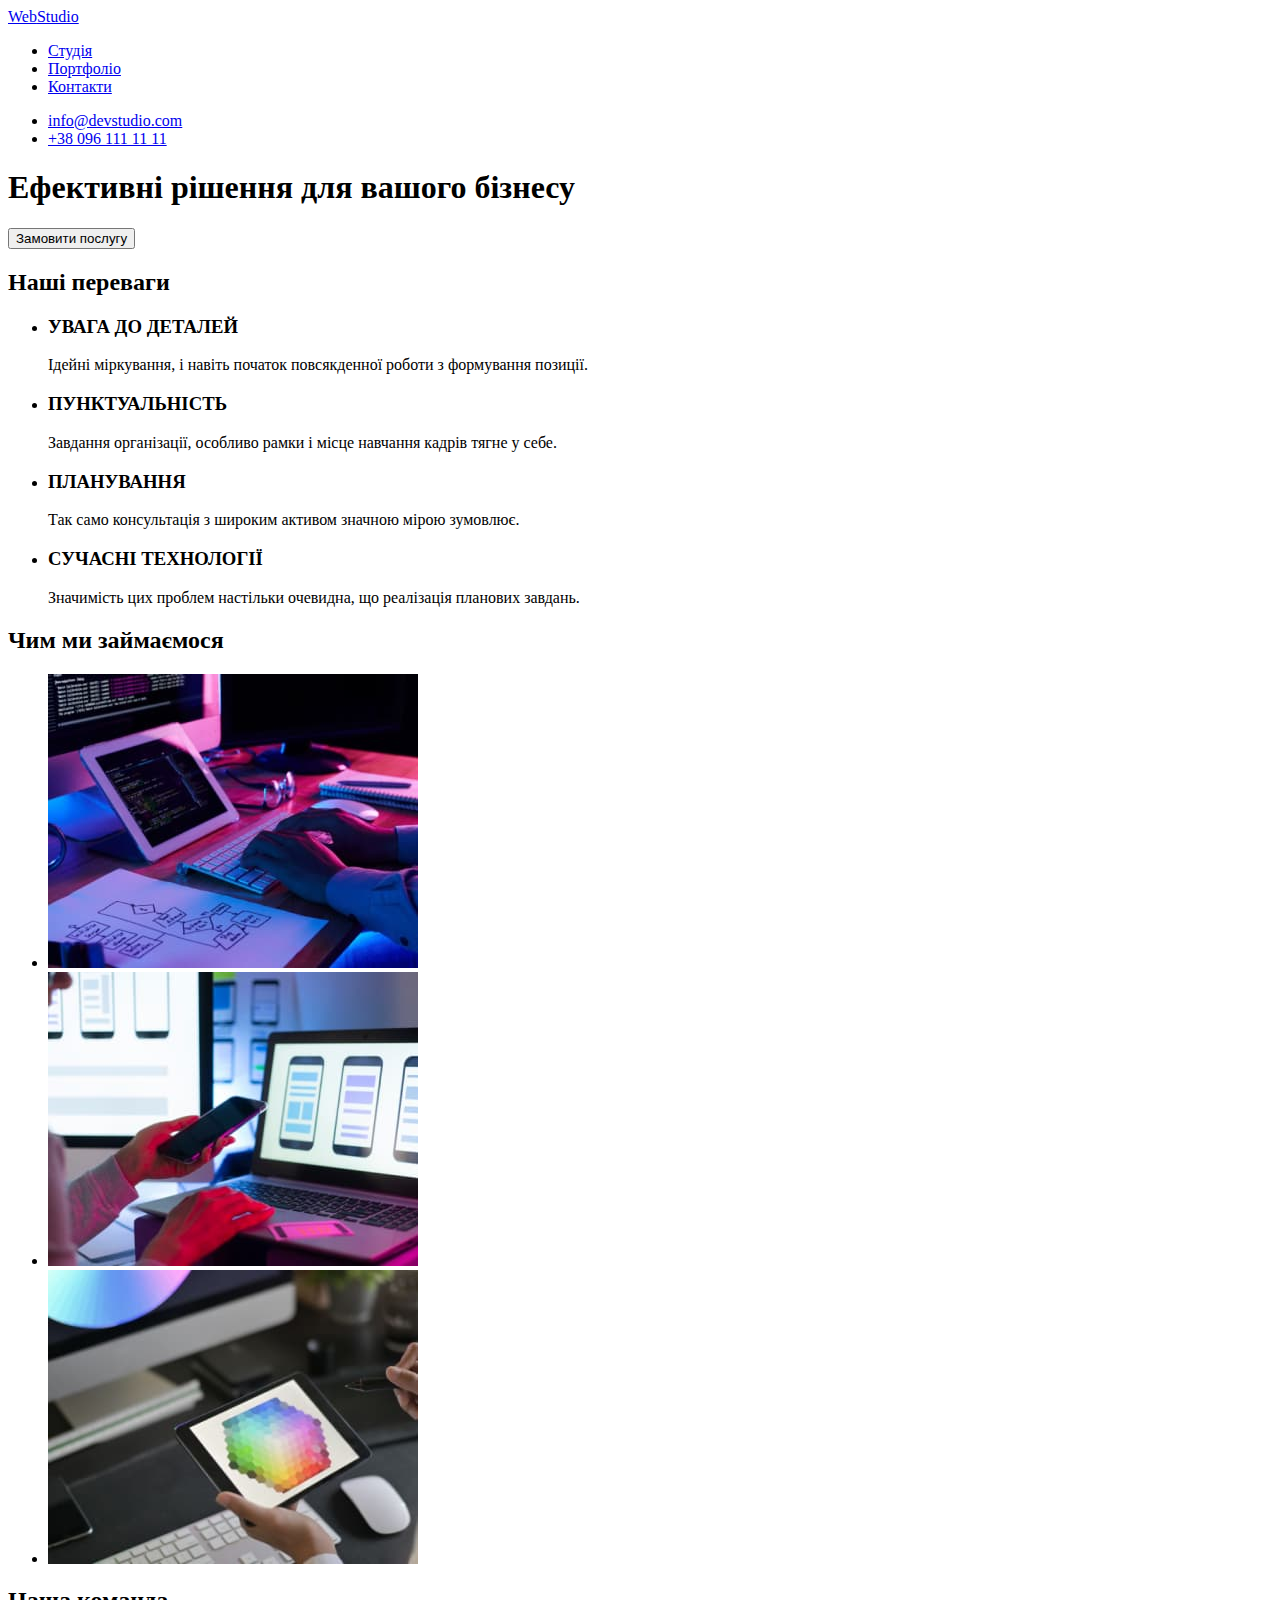
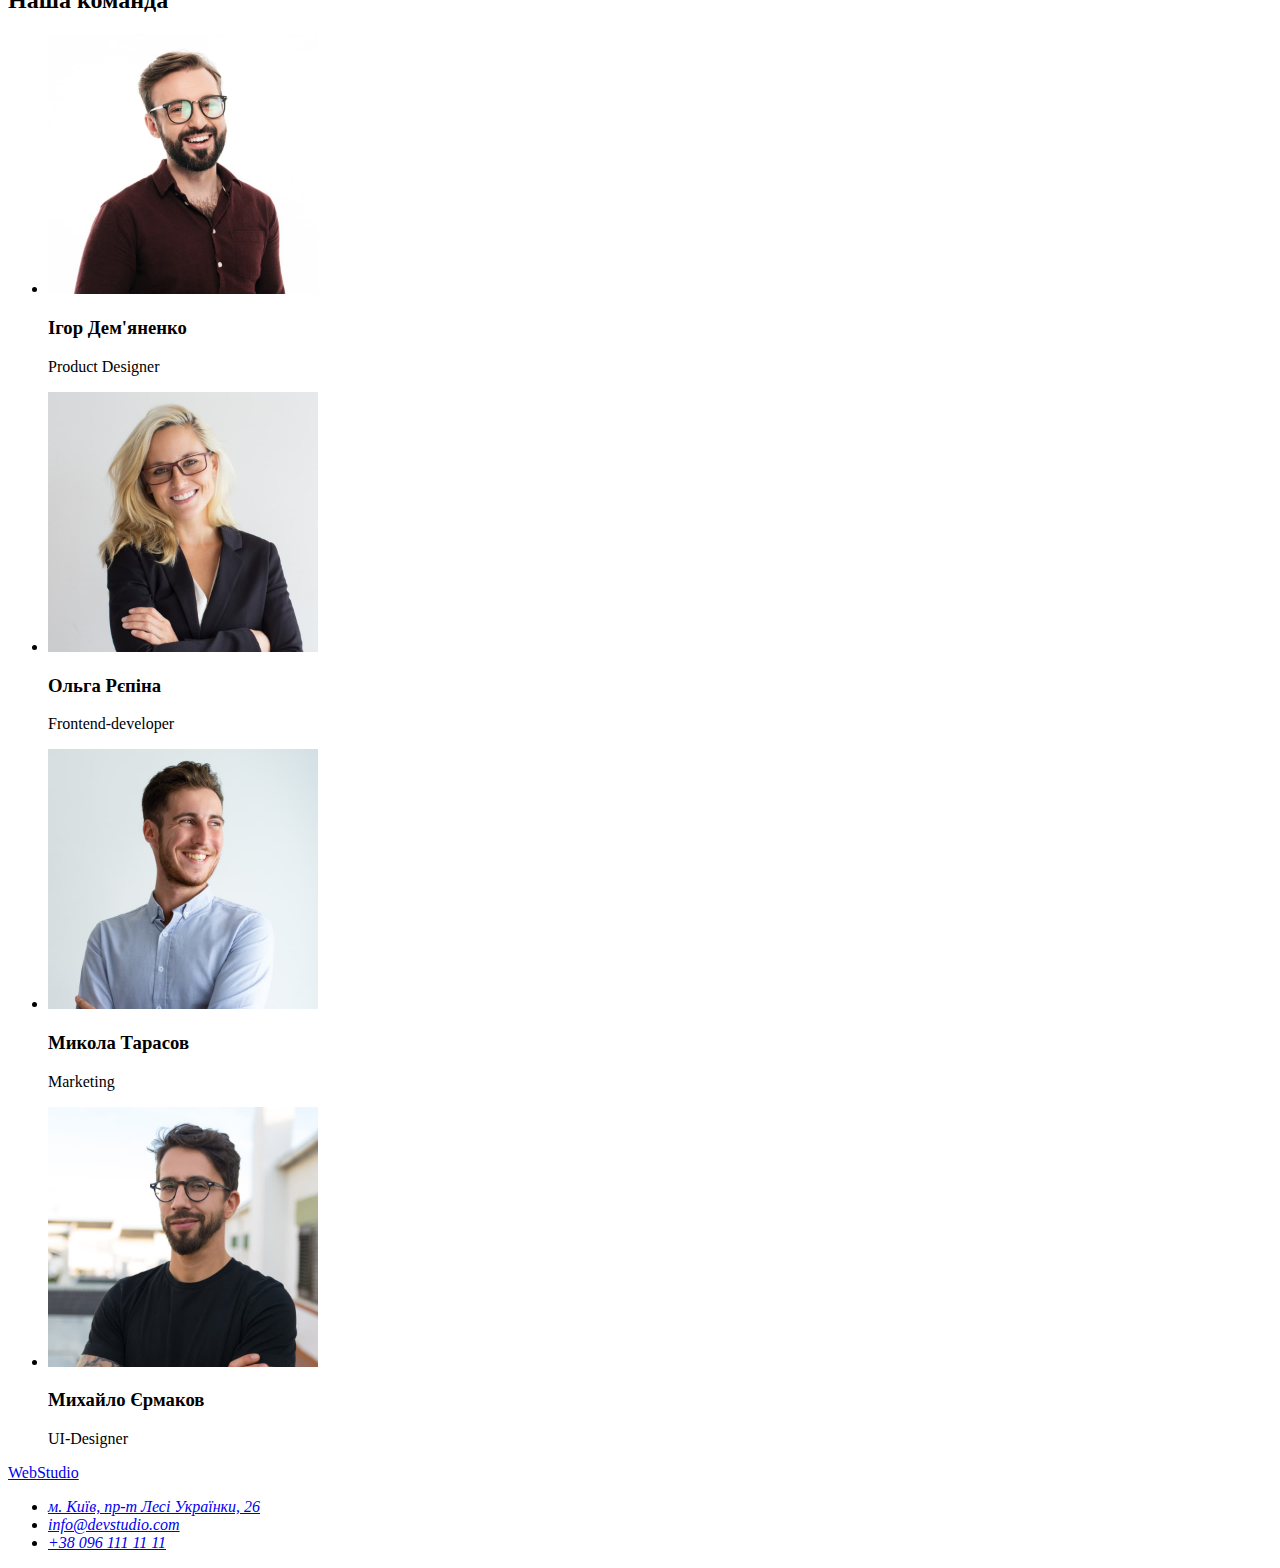
==== index.html @ 44a391db "Создание второго репазитория" ====
<!DOCTYPE html>
<html lang="uk">
  <head>
    <meta charset="UTF-8" />
    <meta http-equiv="X-UA-Compatible" content="IE=edge" />
    <meta name="viewport" content="width=device-width, initial-scale=1.0" />
    <title>Document</title>
    <link rel="preconnect" href="https://fonts.googleapis.com">
    <link rel="preconnect" href="https://fonts.gstatic.com" crossorigin>
    <link href="https://fonts.googleapis.com/css2?family=Raleway:wght@700&family=Roboto:wght@400;500;700;900&display=swap" rel="stylesheet">
    <link rel="stylesheet" href="./css/styles.css">
  </head>
  
  <body>
    <header>
      <nav>
       <a href="./index.html" class="logo link"><span class="logo-web">Web</span><span class="logo-studio">Studio</span></a>
       <ul class="site-nav list">
          <li><a href="./index.html" class="link">Студія</a></li>
          <li><a href="./portfolio.html" class="link">Портфоліо</a></li>
          <li><a href="#" class="link">Контакти</a></li>
        </ul> 
      </nav>

      <ul class="auth-nav list">
        <li><a href="mailto:info@devstudio.com" class="link">info@devstudio.com</a></li>
        <li><a href="tel:+380961111111" class="link">+38 096 111 11 11</a></li>
      </ul>
     
    </header>

    <main>
      <section class="hero">
        <h1 class="hero-title">Ефективні рішення для вашого бізнесу</h1>
        <button type="button" class="hero-button">Замовити послугу</button>
      </section>

      <section>
       <h2 class="visually-hidden">Наші переваги</h2>
       <ul class=" list">
         <li>
          <h3 class="title">УВАГА ДО ДЕТАЛЕЙ</h3>
          <p>Ідейні міркування, і навіть початок повсякденної роботи з формування позиції.</p>
         </li>
  
         <li>
          <h3 class="title">ПУНКТУАЛЬНІСТЬ</h3>
          <p>Завдання організації, особливо рамки і місце навчання кадрів тягне у себе.</p>
         </li>
  
         <li>
          <h3 class="title">ПЛАНУВАННЯ</h3>
          <p>Так само консультація з широким активом значною мірою зумовлює.</p>
         </li>
  
         <li>
          <h3 class="title">СУЧАСНІ ТЕХНОЛОГІЇ</h3>
          <p>Значимість цих проблем настільки очевидна, що реалізація планових завдань.</p>
         </li>
       </ul>
      </section>

      <section>
        <h2 class="products">Чим ми займаємося</h2>
        <ul class="list">
          <li>
            <img 
            src="./images/a-person-types-code-on-a-keyboard.jpg" 
            alt="людина вводить код на клавіатурі" 
            width="370" 
            height="294"
            >
          </li>

          <li>
            <img 
            src="./images/human-compares-types-of-markups-for-mobile.jpg" 
            alt="людина порівнює типи розмітки для мобільного"
            width="370"
            height="294"
            >
          </li>

          <li>
            <img 
            src="./images/person-chooses-color-on-tablet.jpg" 
            alt="людина вибирає колір на планшеті"
            width="370"
            height="294"
            >
          </li>
        </ul>
      </section>

      <section>
        <h2 class="team">Наша команда</h2>
          <ul class="list">
            <li>
              <img
              src="./images/photography-product-designer.jpg"
              alt="фото продукт дизайнера"
              width="270"
              height="260"
              >
              <h3 class="title">Ігор Дем'яненко</h3>
              <p>Product Designer</p>
            </li>

            <li>
              <img
              src="./images/photography-frontend-developer.jpg"
              alt="фото фронтенд-розробника"
              width="270"
              height="260"
              >
              <h3 class="title">Ольга Рєпіна</h3>
              <p>Frontend-developer</p>
            </li>

            <li>
              <img
              src="./images/photography-marketing.jpg"
              alt="фото маркетолога"
              width="270"
              height="260"
              >
              <h3 class="title">Микола Тарасов</h3>
              <p>Marketing</p>
            </li>

            <li>
              <img
              src="./images/photography-ui-designer.jpg"
              alt="фото ui-дизайнер"
              width="270"
              height="260"
              >
              <h3 class="title">Михайло Єрмаков</h3>
              <p>UI-Designer</p>
            </li>
          </ul>
      </section>
    </main>

    <footer>
      <a href="./index.html" class="logo link"><span class="logo-web">Web</span><span class="logo-footer-studio">Studio</span></a>
      <address>
        <ul class="list list-address">
         <li>
          <a 
           href="https://goo.gl/maps/CPtrU1FHBa2aNyZL9" 
           target="_blank" 
           rel="noopener noreferrer nofollow"
           class="link footer-address"
           >
           м. Київ, пр-т Лесі Українки, 26
          </a>
         </li>
         <li>
          <a 
           href="mailto:info@devstudio.com" 
           class="link footer-contact">
           info@devstudio.com
          </a>
         </li>
         <li>
          <a 
           href="tel:+380961111111"  
           class="link footer-contact">
           +38 096 111 11 11
          </a>
         </li>
        </ul>
      </address>
    </footer>
  </body>
</html>
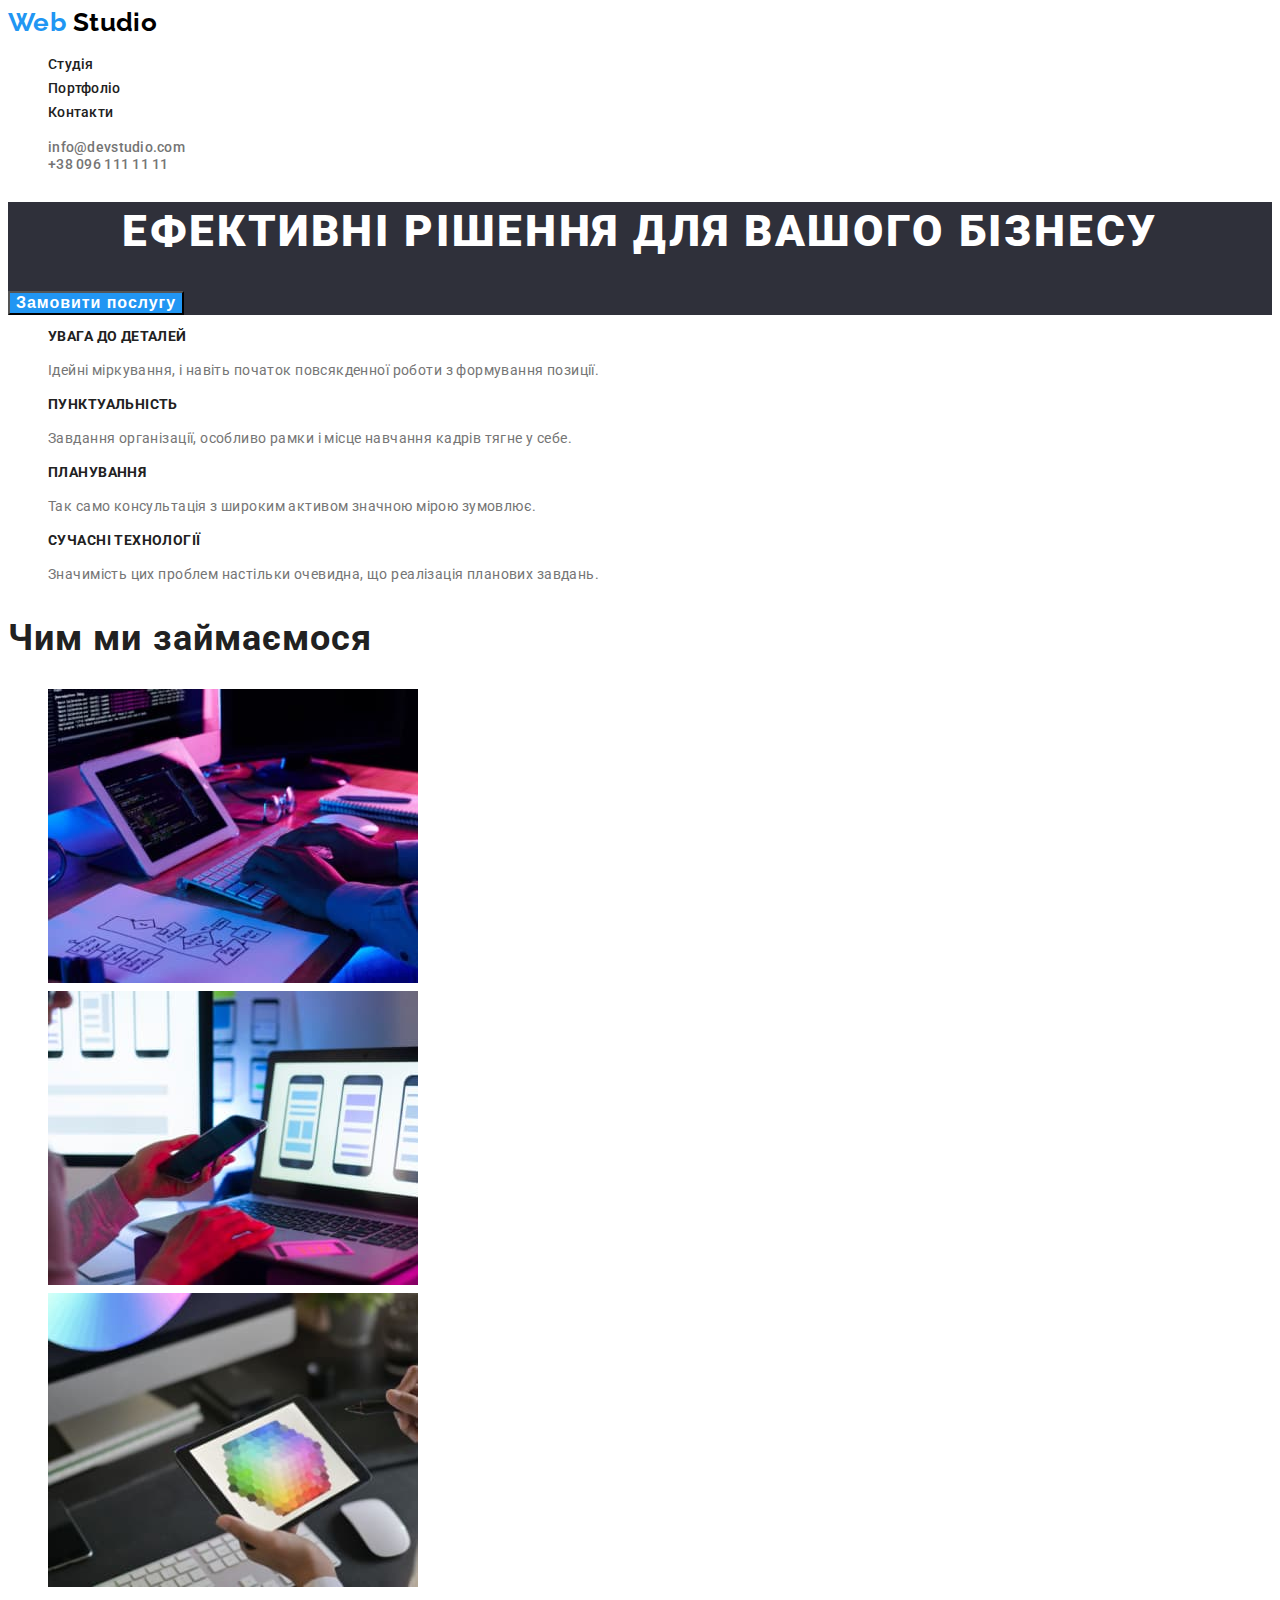
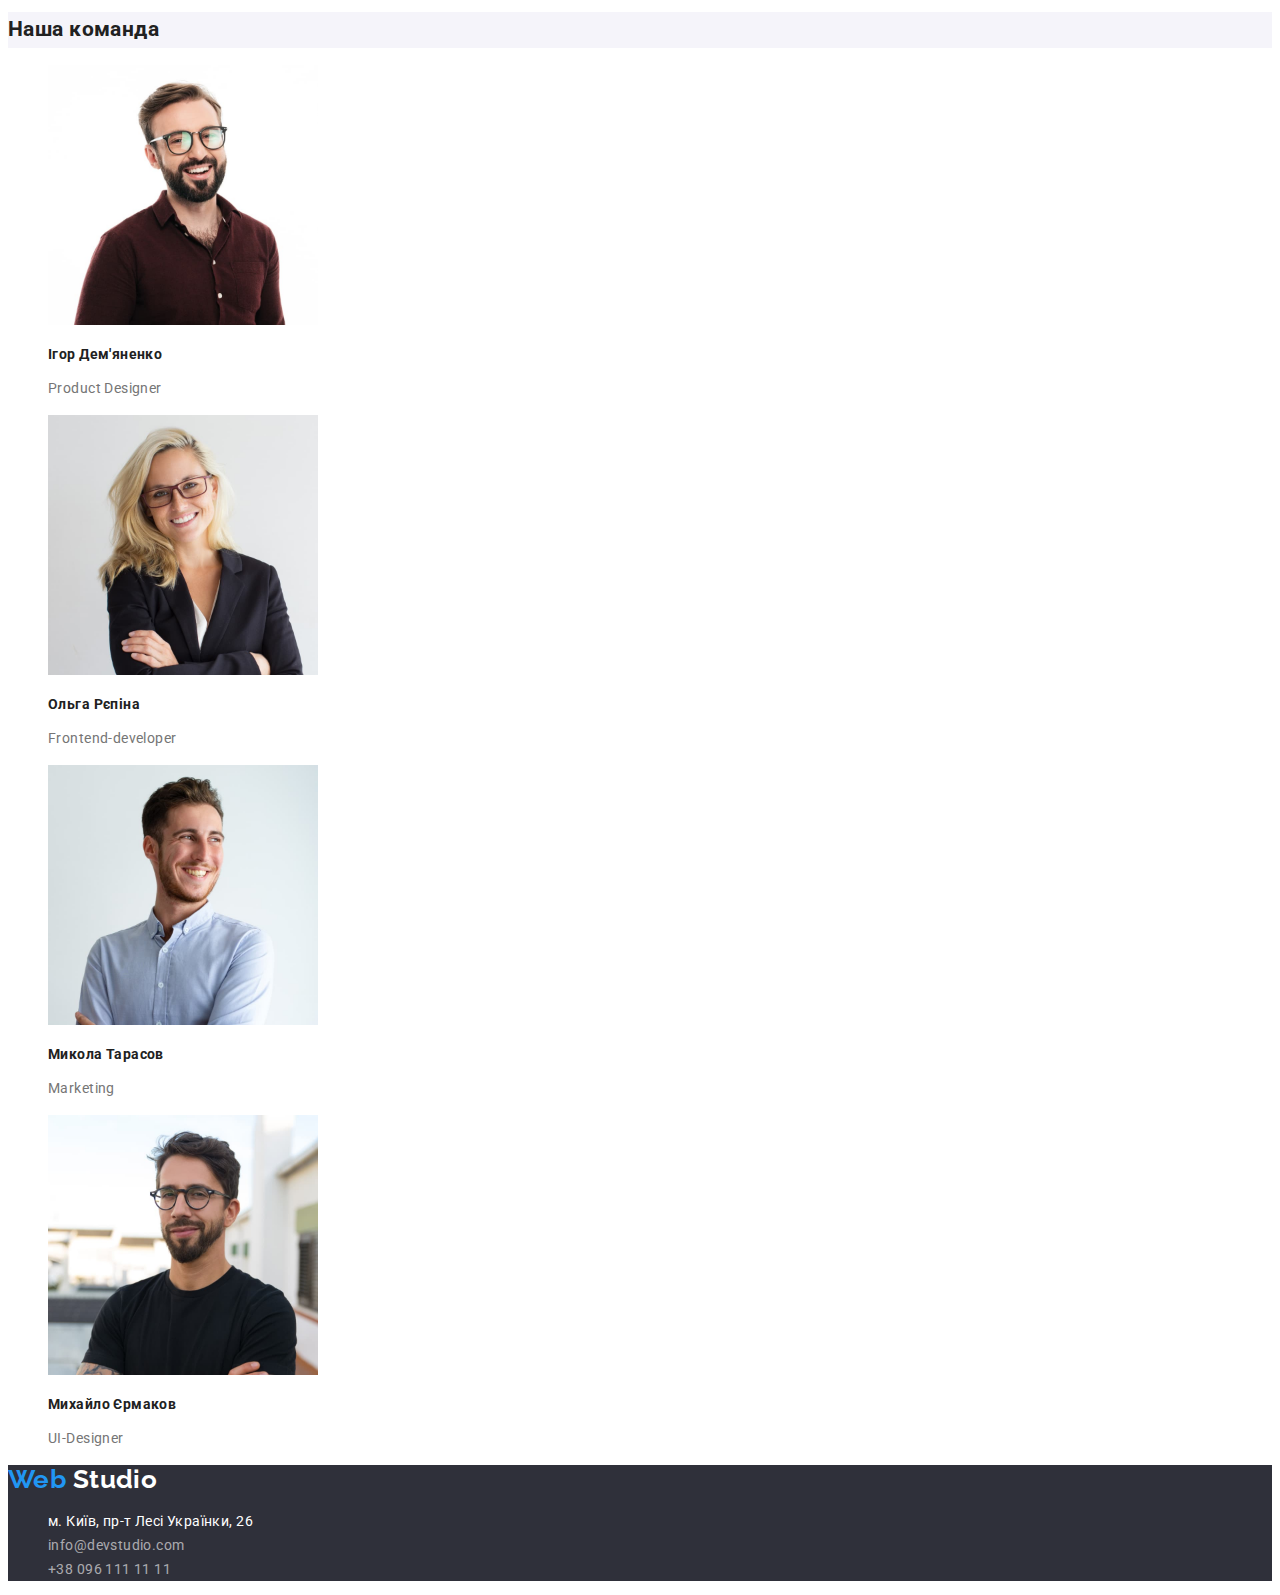
==== commit 6f9bf4b4: "разметка стр.2 и оформление css" ====
--- a/index.html
+++ b/index.html
@@ -14,7 +14,10 @@
   <body>
     <header>
       <nav>
-       <a href="./index.html" class="logo link"><span class="logo-web">Web</span><span class="logo-studio">Studio</span></a>
+       <a href="./index.html" class="logo link">
+        <span class="logo-web">Web</span>
+        <span class="logo-studio">Studio</span>
+       </a>
        <ul class="site-nav list">
           <li><a href="./index.html" class="link">Студія</a></li>
           <li><a href="./portfolio.html" class="link">Портфоліо</a></li>
@@ -26,7 +29,6 @@
         <li><a href="mailto:info@devstudio.com" class="link">info@devstudio.com</a></li>
         <li><a href="tel:+380961111111" class="link">+38 096 111 11 11</a></li>
       </ul>
-     
     </header>
 
     <main>
@@ -37,25 +39,25 @@
 
       <section>
        <h2 class="visually-hidden">Наші переваги</h2>
-       <ul class=" list">
+       <ul class="list">
          <li>
-          <h3 class="title">УВАГА ДО ДЕТАЛЕЙ</h3>
-          <p>Ідейні міркування, і навіть початок повсякденної роботи з формування позиції.</p>
+          <h3 class="title capital-letters">Увага до деталей</h3>
+          <p class="paragraph">Ідейні міркування, і навіть початок повсякденної роботи з формування позиції.</p>
          </li>
   
          <li>
-          <h3 class="title">ПУНКТУАЛЬНІСТЬ</h3>
-          <p>Завдання організації, особливо рамки і місце навчання кадрів тягне у себе.</p>
+          <h3 class="title capital-letters">Пунктуальність</h3>
+          <p class="paragraph">Завдання організації, особливо рамки і місце навчання кадрів тягне у себе.</p>
          </li>
   
          <li>
-          <h3 class="title">ПЛАНУВАННЯ</h3>
-          <p>Так само консультація з широким активом значною мірою зумовлює.</p>
+          <h3 class="title capital-letters">Планування</h3>
+          <p class="paragraph">Так само консультація з широким активом значною мірою зумовлює.</p>
          </li>
   
          <li>
-          <h3 class="title">СУЧАСНІ ТЕХНОЛОГІЇ</h3>
-          <p>Значимість цих проблем настільки очевидна, що реалізація планових завдань.</p>
+          <h3 class="title capital-letters">Сучасні технології</h3>
+          <p class="paragraph">Значимість цих проблем настільки очевидна, що реалізація планових завдань.</p>
          </li>
        </ul>
       </section>
@@ -103,7 +105,7 @@
               height="260"
               >
               <h3 class="title">Ігор Дем'яненко</h3>
-              <p>Product Designer</p>
+              <p class="paragraph">Product Designer</p>
             </li>
 
             <li>
@@ -114,7 +116,7 @@
               height="260"
               >
               <h3 class="title">Ольга Рєпіна</h3>
-              <p>Frontend-developer</p>
+              <p class="paragraph">Frontend-developer</p>
             </li>
 
             <li>
@@ -125,7 +127,7 @@
               height="260"
               >
               <h3 class="title">Микола Тарасов</h3>
-              <p>Marketing</p>
+              <p class="paragraph">Marketing</p>
             </li>
 
             <li>
@@ -136,14 +138,17 @@
               height="260"
               >
               <h3 class="title">Михайло Єрмаков</h3>
-              <p>UI-Designer</p>
+              <p class="paragraph">UI-Designer</p>
             </li>
           </ul>
       </section>
     </main>
 
-    <footer>
-      <a href="./index.html" class="logo link"><span class="logo-web">Web</span><span class="logo-footer-studio">Studio</span></a>
+    <footer class="footer">
+      <a href="./index.html" class="logo link">
+        <span class="logo-web">Web</span>
+        <span class="logo-footer-studio">Studio</span>
+      </a>
       <address>
         <ul class="list list-address">
          <li>
--- a/css/styles.css
+++ b/css/styles.css
@@ -0,0 +1,193 @@
+body {
+   font-family: Roboto, sans-serif;
+   background-color: #FFFFFF;
+   color:#212121;
+
+   font-weight: 400;
+   font-size: 14px;
+   line-height: 1.71;
+   letter-spacing: 0.03em;
+}
+
+:root {
+    --background-color: #FFFFFF;  
+}
+.list {
+    list-style: none;
+}
+ 
+.link {
+    text-decoration: none;
+}
+:root {
+    --accent-color: #2196F3;
+}
+.accent {
+ color: var(--accent-color);
+} 
+
+.logo {
+   font-family: Raleway;
+   font-weight: 700;
+   font-size: 26px;
+   line-height: 1.11;
+}
+
+.logo-web {
+    color: var(--accent-color);
+}
+
+.logo-studio {
+    color: #000000;
+}
+
+
+.site-nav .link {
+    color: #212121;
+    font-weight: 500;
+    font-size: 14px;
+    line-height: 1.14;
+    letter-spacing: 0.02em;
+}
+.auth-nav .link {
+    font-weight: 500;
+    font-size: 14px;
+    line-height: 16px;
+    letter-spacing: 0.02em;
+    color: #757575;
+}
+.site-nav .link:hover,
+.site-nav .link:focus,
+.auth-nav .link:hover,
+.auth-nav .link:focus,
+.footer-address:hover,
+.footer-contact:hover,
+.footer-address:focus,
+.footer-contact:focus {
+  color: var(--accent-color);
+}
+
+.filters-button {
+    font-family: 'Roboto';
+    font-style: normal;
+    font-weight: 500;
+    font-size: 16px;
+    line-height: 1.62; 
+    text-align: center;
+    letter-spacing: 0.03em;
+    color: #212121;
+}   
+
+.filters-button:hover,
+.filters-button:focus {
+    background: var(--accent-color);
+    color: var(--background-color);
+}
+
+
+.auth-nav {
+    color: #757575;
+    font-weight: 500;
+    font-size: 14px;
+    line-height: 1.14;
+    letter-spacing: 0.02em;
+  }
+
+.hero {
+    left: 0px;
+    top: 80px;
+    background: #2F303A
+ }
+
+.hero-title {
+    color: #FFFFFF; 
+    font-weight: 900;
+    font-size: 44px;
+    line-height: 1.36;
+    text-align: center;
+    letter-spacing: 0.06em;
+    text-transform: uppercase;
+}
+
+.hero-button {
+    font-weight: 700;
+    font-size: 16px;
+    background: #2196F3;
+  display: flex;
+  align-items: center;
+  text-align: center;
+  letter-spacing: 0.06em;
+  color: #FFFFFF;
+}
+
+
+
+.visually-hidden {
+    position: absolute;
+    white-space: nowrap;
+    width: 1px;
+    height: 1px;
+    overflow: hidden;
+    border: 0;
+    padding: 0;
+    clip: rect(0 0 0 0);
+    clip-path: inset(50%);
+    margin: -1px;
+}
+
+.visually-hidden .title {
+  font-weight: 700;
+  font-size: 14px;
+  line-height: 1.14;
+  letter-spacing: 0.03em;
+  text-transform: uppercase;
+}
+
+.paragraph {
+        color: #757575;
+}
+
+.products {
+  font-weight: 700;
+  font-size: 36px;
+  line-height: 1.17;
+  letter-spacing: 0.03em;
+}
+
+.team {
+    background: #F5F4FA;
+}
+
+.title {
+    font-weight: 700;
+    font-size: 14px;
+    line-height: 1.14;
+    letter-spacing: 0.03em;
+    color: #212121;
+    }
+
+.capital-letters {
+    text-transform: uppercase;
+}
+
+.footer {
+  background: #2F303A
+ }
+
+.list-address {
+    font-style: normal;
+ }
+    
+
+ .logo-footer-studio,
+ .footer-address {
+    color: #FFFFFF;
+ }
+
+ .footer-contact {
+    font-weight: 400;
+    font-size: 14px;
+    line-height: 1.71;
+    letter-spacing: 0.03em;
+    color: rgba(255, 255, 255, 0.6);
+}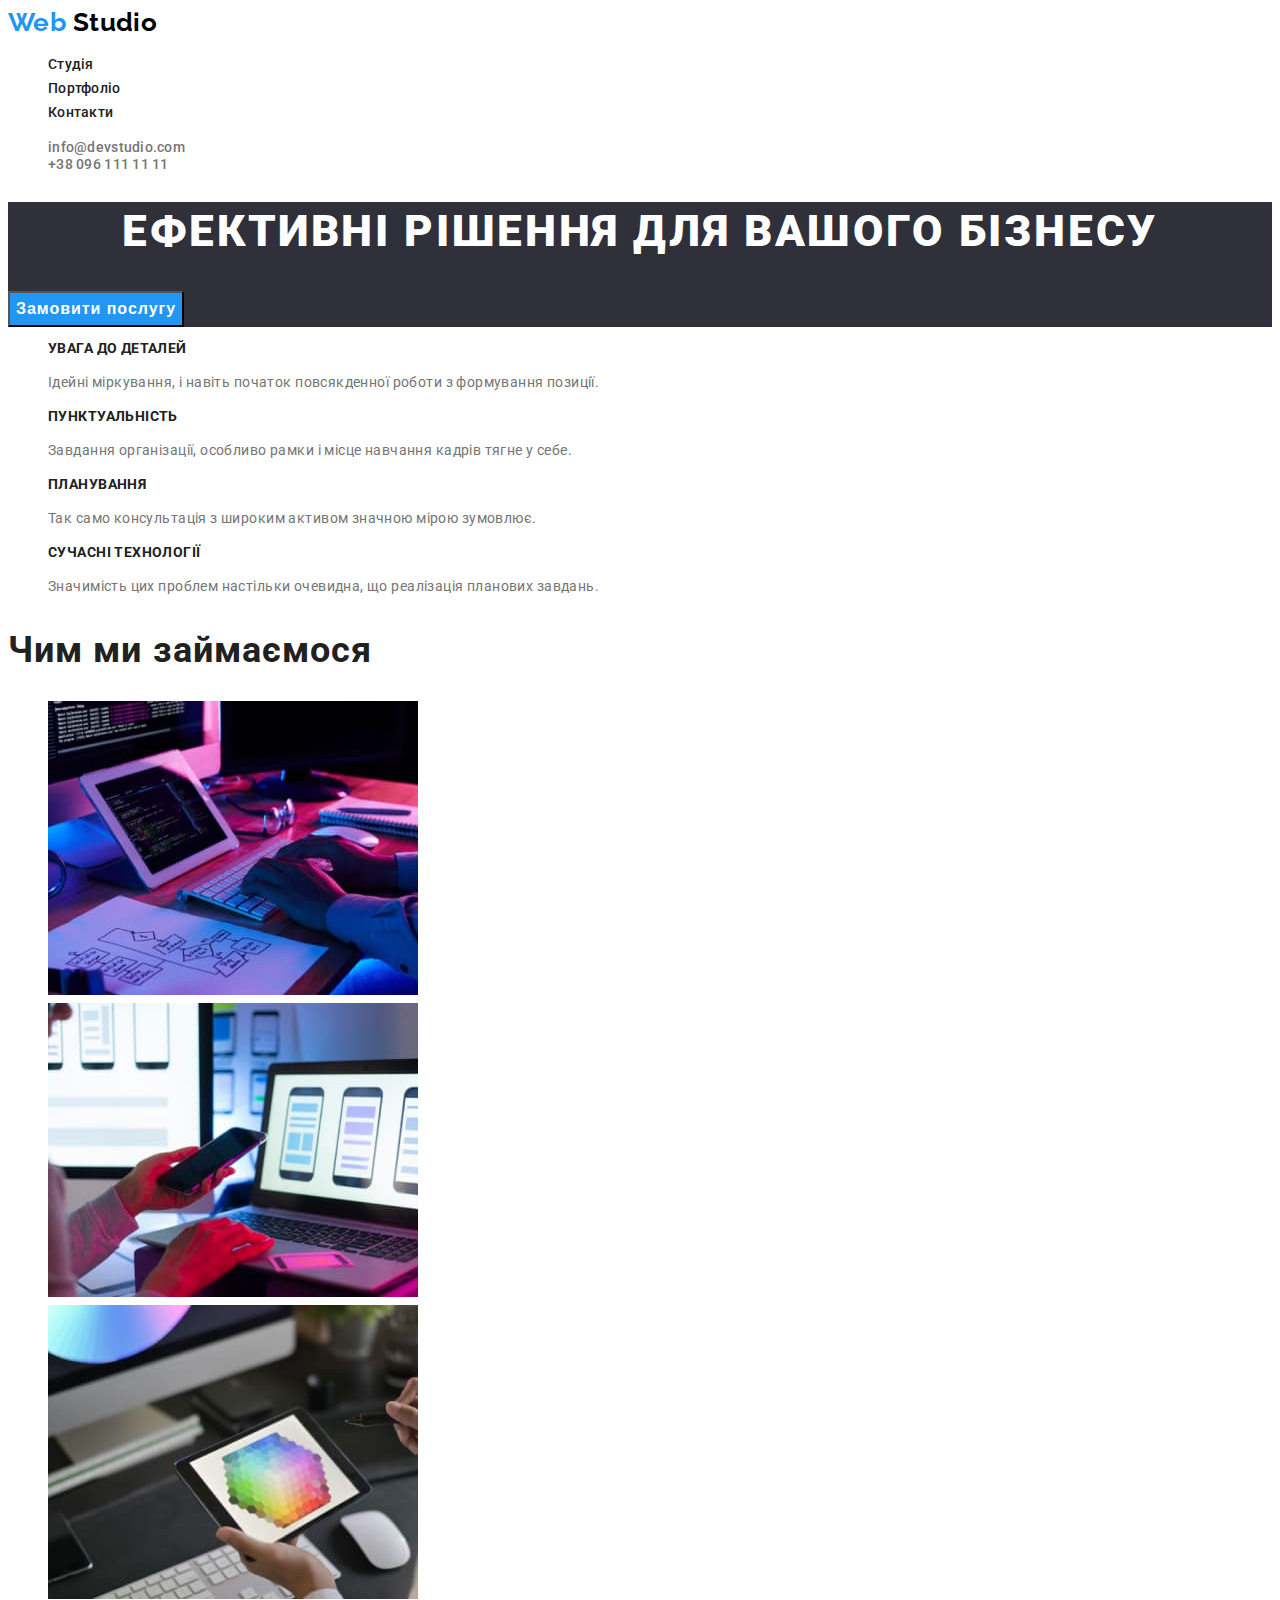
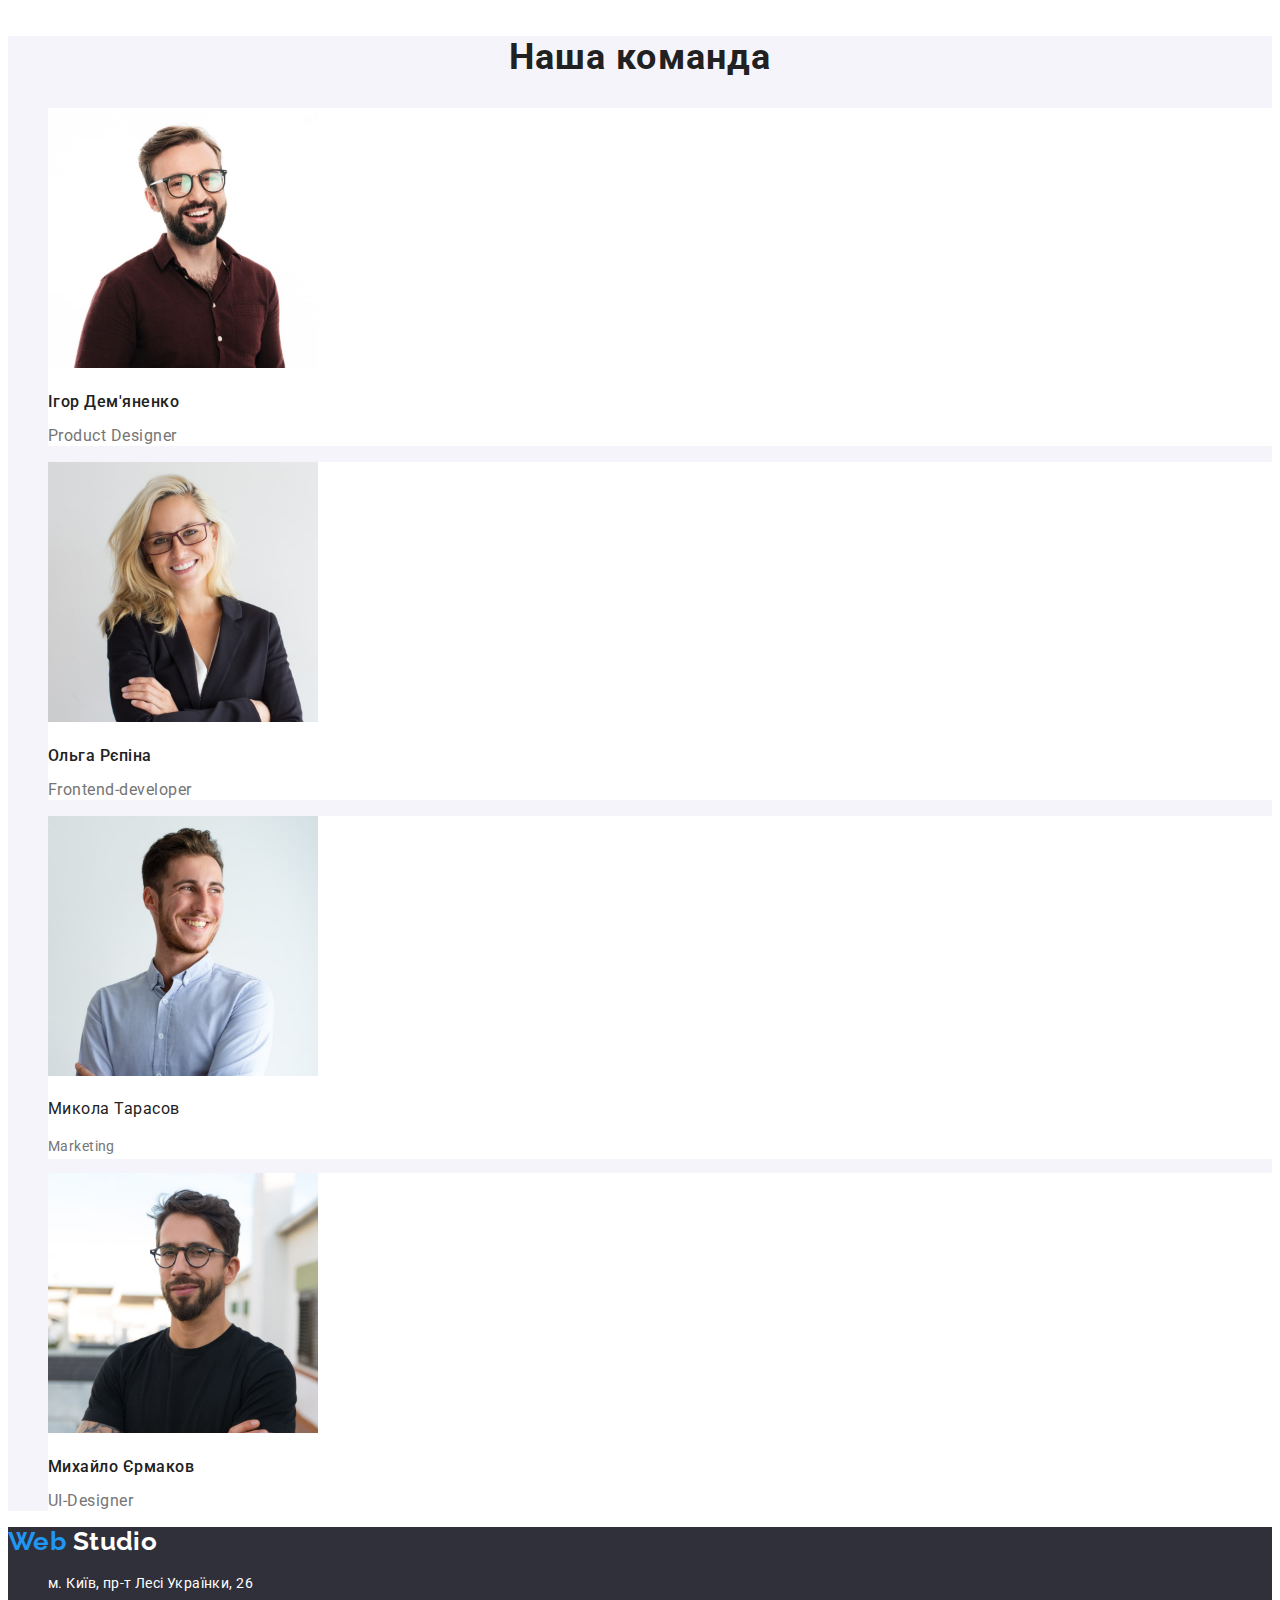
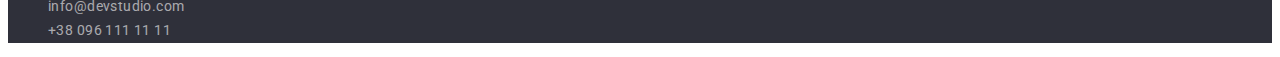
==== commit a05f7652: "оформил стили и одну карточку" ====
--- a/index.html
+++ b/index.html
@@ -5,145 +5,170 @@
     <meta http-equiv="X-UA-Compatible" content="IE=edge" />
     <meta name="viewport" content="width=device-width, initial-scale=1.0" />
     <title>Document</title>
-    <link rel="preconnect" href="https://fonts.googleapis.com">
-    <link rel="preconnect" href="https://fonts.gstatic.com" crossorigin>
-    <link href="https://fonts.googleapis.com/css2?family=Raleway:wght@700&family=Roboto:wght@400;500;700;900&display=swap" rel="stylesheet">
-    <link rel="stylesheet" href="./css/styles.css">
+    <link rel="preconnect" href="https://fonts.googleapis.com" />
+    <link rel="preconnect" href="https://fonts.gstatic.com" crossorigin />
+    <link
+      href="https://fonts.googleapis.com/css2?family=Raleway:wght@700&family=Roboto:wght@400;500;700;900&display=swap"
+      rel="stylesheet"
+    />
+    <link rel="stylesheet" href="./css/styles.css" />
   </head>
-  
+
   <body>
+    <!-- шапка-хедер -->
     <header>
+      <!-- навигация по сайту -->
       <nav>
-       <a href="./index.html" class="logo link">
-        <span class="logo-web">Web</span>
-        <span class="logo-studio">Studio</span>
-       </a>
-       <ul class="site-nav list">
+        <a href="./index.html" class="logo link">
+          <span class="logo-web">Web</span>
+          <span class="logo-studio">Studio</span>
+        </a>
+        <ul class="site-nav list">
           <li><a href="./index.html" class="link">Студія</a></li>
           <li><a href="./portfolio.html" class="link">Портфоліо</a></li>
           <li><a href="#" class="link">Контакти</a></li>
-        </ul> 
+        </ul>
       </nav>
-
+      <!-- контакты -->
       <ul class="auth-nav list">
-        <li><a href="mailto:info@devstudio.com" class="link">info@devstudio.com</a></li>
+        <li>
+          <a href="mailto:info@devstudio.com" class="link"
+            >info@devstudio.com</a
+          >
+        </li>
         <li><a href="tel:+380961111111" class="link">+38 096 111 11 11</a></li>
       </ul>
     </header>
 
     <main>
+      <!-- герой -->
       <section class="hero">
         <h1 class="hero-title">Ефективні рішення для вашого бізнесу</h1>
         <button type="button" class="hero-button">Замовити послугу</button>
       </section>
 
+      <!-- приимущества -->
       <section>
-       <h2 class="visually-hidden">Наші переваги</h2>
-       <ul class="list">
-         <li>
-          <h3 class="title capital-letters">Увага до деталей</h3>
-          <p class="paragraph">Ідейні міркування, і навіть початок повсякденної роботи з формування позиції.</p>
-         </li>
-  
-         <li>
-          <h3 class="title capital-letters">Пунктуальність</h3>
-          <p class="paragraph">Завдання організації, особливо рамки і місце навчання кадрів тягне у себе.</p>
-         </li>
-  
-         <li>
-          <h3 class="title capital-letters">Планування</h3>
-          <p class="paragraph">Так само консультація з широким активом значною мірою зумовлює.</p>
-         </li>
-  
-         <li>
-          <h3 class="title capital-letters">Сучасні технології</h3>
-          <p class="paragraph">Значимість цих проблем настільки очевидна, що реалізація планових завдань.</p>
-         </li>
-       </ul>
-      </section>
-
+        <h2 class="visually-hidden">Наші переваги</h2>
+        <ul class="list">
+          <li>
+            <h3 class="title-benefits capital-letters">Увага до деталей</h3>
+            <p class="paragraph">
+              Ідейні міркування, і навіть початок повсякденної роботи з
+              формування позиції.
+            </p>
+          </li>
+
+          <li>
+            <h3 class="title-benefits capital-letters">Пунктуальність</h3>
+            <p class="paragraph">
+              Завдання організації, особливо рамки і місце навчання кадрів тягне
+              у себе.
+            </p>
+          </li>
+
+          <li>
+            <h3 class="title-benefits capital-letters">Планування</h3>
+            <p class="paragraph">
+              Так само консультація з широким активом значною мірою зумовлює.
+            </p>
+          </li>
+
+          <li>
+            <h3 class="title-benefits capital-letters">Сучасні технології</h3>
+            <p class="paragraph">
+              Значимість цих проблем настільки очевидна, що реалізація планових
+              завдань.
+            </p>
+          </li>
+        </ul>
+      </section>
+
+      <!-- продукция -->
       <section>
         <h2 class="products">Чим ми займаємося</h2>
         <ul class="list">
           <li>
-            <img 
-            src="./images/a-person-types-code-on-a-keyboard.jpg" 
-            alt="людина вводить код на клавіатурі" 
-            width="370" 
-            height="294"
-            >
-          </li>
-
-          <li>
-            <img 
-            src="./images/human-compares-types-of-markups-for-mobile.jpg" 
-            alt="людина порівнює типи розмітки для мобільного"
-            width="370"
-            height="294"
-            >
-          </li>
-
-          <li>
-            <img 
-            src="./images/person-chooses-color-on-tablet.jpg" 
-            alt="людина вибирає колір на планшеті"
-            width="370"
-            height="294"
-            >
-          </li>
-        </ul>
-      </section>
-
-      <section>
+            <img
+              src="./images/a-person-types-code-on-a-keyboard.jpg"
+              alt="людина вводить код на клавіатурі"
+              width="370"
+              height="294"
+            />
+          </li>
+
+          <li>
+            <img
+              src="./images/human-compares-types-of-markups-for-mobile.jpg"
+              alt="людина порівнює типи розмітки для мобільного"
+              width="370"
+              height="294"
+            />
+          </li>
+
+          <li>
+            <img
+              src="./images/person-chooses-color-on-tablet.jpg"
+              alt="людина вибирає колір на планшеті"
+              width="370"
+              height="294"
+            />
+          </li>
+        </ul>
+      </section>
+
+      <!-- команда -->
+      <section class="section-team">
         <h2 class="team">Наша команда</h2>
-          <ul class="list">
-            <li>
-              <img
+        <ul class="list">
+          <li class="team-card">
+            <img
               src="./images/photography-product-designer.jpg"
               alt="фото продукт дизайнера"
               width="270"
               height="260"
-              >
-              <h3 class="title">Ігор Дем'яненко</h3>
-              <p class="paragraph">Product Designer</p>
-            </li>
-
-            <li>
-              <img
+            />
+            <h3 class="team-title">Ігор Дем'яненко</h3>
+            <p class="paragraph team-paragraph" lang="en">Product Designer</p>
+          </li>
+
+          <li class="team-card">
+            <img
               src="./images/photography-frontend-developer.jpg"
               alt="фото фронтенд-розробника"
               width="270"
               height="260"
-              >
-              <h3 class="title">Ольга Рєпіна</h3>
-              <p class="paragraph">Frontend-developer</p>
-            </li>
-
-            <li>
-              <img
+            />
+            <h3 class="team-title">Ольга Рєпіна</h3>
+            <p class="paragraph team-paragraph" lang="en">Frontend-developer</p>
+          </li>
+
+          <li class="team-card">
+            <img
               src="./images/photography-marketing.jpg"
               alt="фото маркетолога"
               width="270"
               height="260"
-              >
-              <h3 class="title">Микола Тарасов</h3>
-              <p class="paragraph">Marketing</p>
-            </li>
-
-            <li>
-              <img
+            />
+            <h3 class="team-title team-paragraph" lang="en">Микола Тарасов</h3>
+            <p class="paragraph">Marketing</p>
+          </li>
+
+          <li class="team-card">
+            <img
               src="./images/photography-ui-designer.jpg"
               alt="фото ui-дизайнер"
               width="270"
               height="260"
-              >
-              <h3 class="title">Михайло Єрмаков</h3>
-              <p class="paragraph">UI-Designer</p>
-            </li>
-          </ul>
+            />
+            <h3 class="team-title">Михайло Єрмаков</h3>
+            <p class="paragraph team-paragraph" lang="en">UI-Designer</p>
+          </li>
+        </ul>
       </section>
     </main>
 
+    <!-- подвал-футер -->
     <footer class="footer">
       <a href="./index.html" class="logo link">
         <span class="logo-web">Web</span>
@@ -151,30 +176,26 @@
       </a>
       <address>
         <ul class="list list-address">
-         <li>
-          <a 
-           href="https://goo.gl/maps/CPtrU1FHBa2aNyZL9" 
-           target="_blank" 
-           rel="noopener noreferrer nofollow"
-           class="link footer-address"
-           >
-           м. Київ, пр-т Лесі Українки, 26
-          </a>
-         </li>
-         <li>
-          <a 
-           href="mailto:info@devstudio.com" 
-           class="link footer-contact">
-           info@devstudio.com
-          </a>
-         </li>
-         <li>
-          <a 
-           href="tel:+380961111111"  
-           class="link footer-contact">
-           +38 096 111 11 11
-          </a>
-         </li>
+          <li>
+            <a
+              href="https://goo.gl/maps/CPtrU1FHBa2aNyZL9"
+              target="_blank"
+              rel="noopener noreferrer nofollow"
+              class="link footer-address"
+            >
+              м. Київ, пр-т Лесі Українки, 26
+            </a>
+          </li>
+          <li>
+            <a href="mailto:info@devstudio.com" class="link footer-contact">
+              info@devstudio.com
+            </a>
+          </li>
+          <li>
+            <a href="tel:+380961111111" class="link footer-contact">
+              +38 096 111 11 11
+            </a>
+          </li>
         </ul>
       </address>
     </footer>
--- a/css/styles.css
+++ b/css/styles.css
@@ -1,60 +1,58 @@
 body {
-   font-family: Roboto, sans-serif;
-   background-color: #FFFFFF;
-   color:#212121;
-
-   font-weight: 400;
-   font-size: 14px;
-   line-height: 1.71;
-   letter-spacing: 0.03em;
+  font-family: Roboto, sans-serif;
+  background-color: #ffffff;
+  color: #212121;
+
+  font-weight: 400;
+  font-size: 14px;
+  line-height: 1.71;
+  letter-spacing: 0.03em;
 }
 
 :root {
-    --background-color: #FFFFFF;  
+  --background-color: #ffffff;
+  --accent-color: #2196f3;
 }
 .list {
-    list-style: none;
-}
- 
+  list-style: none;
+}
+
 .link {
-    text-decoration: none;
-}
-:root {
-    --accent-color: #2196F3;
-}
+  text-decoration: none;
+}
+
 .accent {
- color: var(--accent-color);
-} 
+  color: var(--accent-color);
+}
 
 .logo {
-   font-family: Raleway;
-   font-weight: 700;
-   font-size: 26px;
-   line-height: 1.11;
+  font-family: Raleway;
+  font-weight: 700;
+  font-size: 26px;
+  line-height: 1.11;
 }
 
 .logo-web {
-    color: var(--accent-color);
+  color: var(--accent-color);
 }
 
 .logo-studio {
-    color: #000000;
-}
-
+  color: #000000;
+}
 
 .site-nav .link {
-    color: #212121;
-    font-weight: 500;
-    font-size: 14px;
-    line-height: 1.14;
-    letter-spacing: 0.02em;
+  color: #212121;
+  font-weight: 500;
+  font-size: 14px;
+  line-height: 1.14;
+  letter-spacing: 0.02em;
 }
 .auth-nav .link {
-    font-weight: 500;
-    font-size: 14px;
-    line-height: 16px;
-    letter-spacing: 0.02em;
-    color: #757575;
+  font-weight: 500;
+  font-size: 14px;
+  line-height: 16px;
+  letter-spacing: 0.02em;
+  color: #757575;
 }
 .site-nav .link:hover,
 .site-nav .link:focus,
@@ -68,74 +66,79 @@
 }
 
 .filters-button {
-    font-family: 'Roboto';
-    font-style: normal;
-    font-weight: 500;
-    font-size: 16px;
-    line-height: 1.62; 
-    text-align: center;
-    letter-spacing: 0.03em;
-    color: #212121;
-}   
+  font-family: "Roboto";
+  font-style: normal;
+  font-weight: 500;
+  font-size: 16px;
+  line-height: 1.62;
+  text-align: center;
+  letter-spacing: 0.03em;
+  color: #212121;
+}
 
 .filters-button:hover,
 .filters-button:focus {
-    background: var(--accent-color);
-    color: var(--background-color);
-}
-
+  background: var(--accent-color);
+  color: var(--background-color);
+}
+.auto {
+  cursor: pointer;
+}
+
+.portfolio-link:hover {
+  background: var(--accent-color);
+}
 
 .auth-nav {
-    color: #757575;
-    font-weight: 500;
-    font-size: 14px;
-    line-height: 1.14;
-    letter-spacing: 0.02em;
-  }
+  color: #757575;
+  font-weight: 500;
+  font-size: 14px;
+  line-height: 1.14;
+  letter-spacing: 0.02em;
+}
 
 .hero {
-    left: 0px;
-    top: 80px;
-    background: #2F303A
- }
+  left: 0px;
+  top: 80px;
+  background: #2f303a;
+}
 
 .hero-title {
-    color: #FFFFFF; 
-    font-weight: 900;
-    font-size: 44px;
-    line-height: 1.36;
-    text-align: center;
-    letter-spacing: 0.06em;
-    text-transform: uppercase;
+  color: #ffffff;
+  font-weight: 900;
+  font-size: 44px;
+  line-height: 1.36;
+  text-align: center;
+  letter-spacing: 0.06em;
+  text-transform: uppercase;
 }
 
 .hero-button {
-    font-weight: 700;
-    font-size: 16px;
-    background: #2196F3;
+  font-weight: 700;
+  font-size: 16px;
+  line-height: 1.87;
+  background: #2196f3;
   display: flex;
   align-items: center;
   text-align: center;
   letter-spacing: 0.06em;
-  color: #FFFFFF;
-}
-
-
+  color: #ffffff;
+}
 
 .visually-hidden {
-    position: absolute;
-    white-space: nowrap;
-    width: 1px;
-    height: 1px;
-    overflow: hidden;
-    border: 0;
-    padding: 0;
-    clip: rect(0 0 0 0);
-    clip-path: inset(50%);
-    margin: -1px;
-}
-
-.visually-hidden .title {
+  position: absolute;
+  white-space: nowrap;
+  width: 1px;
+  height: 1px;
+  overflow: hidden;
+  border: 0;
+  padding: 0;
+  clip: rect(0 0 0 0);
+  clip-path: inset(50%);
+  margin: -1px;
+}
+
+.visually-hidden {
   font-weight: 700;
   font-size: 14px;
   line-height: 1.14;
@@ -143,8 +146,20 @@
   text-transform: uppercase;
 }
 
+.title-benefits {
+  font-weight: 700;
+  font-size: 14px;
+  line-height: 1.14;
+  letter-spacing: 0.03em;
+  color: #212121;
+}
+
+.capital-letters {
+  text-transform: uppercase;
+}
+
 .paragraph {
-        color: #757575;
+  color: #757575;
 }
 
 .products {
@@ -154,40 +169,68 @@
   letter-spacing: 0.03em;
 }
 
+.section-team {
+  background: #f5f4fa;
+}
+
 .team {
-    background: #F5F4FA;
-}
-
-.title {
-    font-weight: 700;
-    font-size: 14px;
-    line-height: 1.14;
-    letter-spacing: 0.03em;
-    color: #212121;
-    }
-
-.capital-letters {
-    text-transform: uppercase;
+  font-weight: 700;
+  font-size: 36px;
+  line-height: 42px;
+  text-align: center;
+  letter-spacing: 0.03em;
+}
+
+.team-card {
+  background-color: #ffffff;
+}
+
+.team-title {
+  font-weight: 500;
+  font-size: 16px;
+  line-height: 1.19;
+  letter-spacing: 0.03em;
+}
+
+.team-paragraph {
+  font-weight: 400;
+  font-size: 16px;
+  line-height: 1.18;
+  letter-spacing: 0.03em;
 }
 
 .footer {
-  background: #2F303A
- }
+  background: #2f303a;
+}
 
 .list-address {
-    font-style: normal;
- }
-    
-
- .logo-footer-studio,
- .footer-address {
-    color: #FFFFFF;
- }
-
- .footer-contact {
-    font-weight: 400;
-    font-size: 14px;
-    line-height: 1.71;
-    letter-spacing: 0.03em;
-    color: rgba(255, 255, 255, 0.6);
-}+  font-style: normal;
+}
+
+.logo-footer-studio,
+.footer-address {
+  color: #ffffff;
+}
+
+.footer-contact {
+  font-weight: 400;
+  font-size: 14px;
+  line-height: 1.71;
+  letter-spacing: 0.03em;
+  color: rgba(255, 255, 255, 0.6);
+}
+
+.portfolio-title {
+  font-weight: 700;
+  font-size: 18px;
+  line-height: 2;
+  letter-spacing: 0.06em;
+  color: #212121;
+}
+
+.portfolio-paragraph {
+  font-weight: 400;
+  font-size: 16px;
+  line-height: 1.88;
+  letter-spacing: 0.03em;
+}
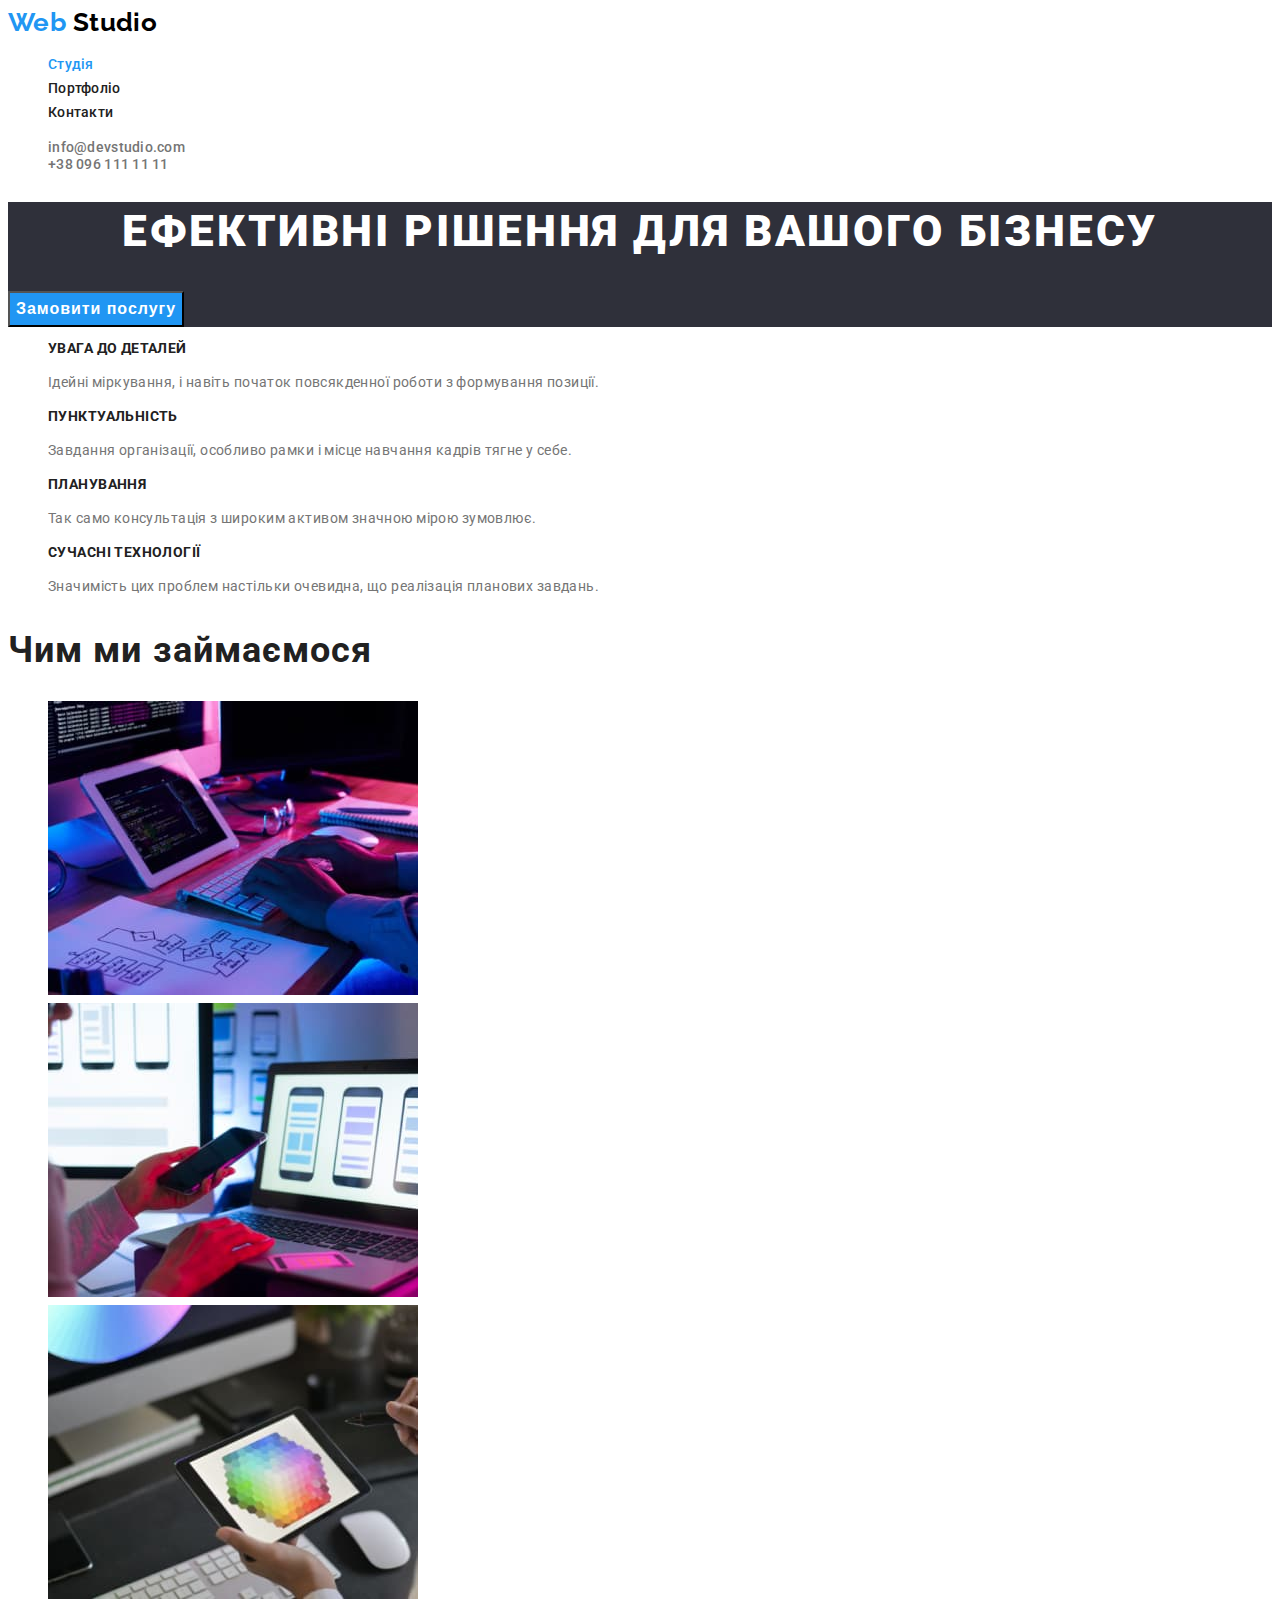
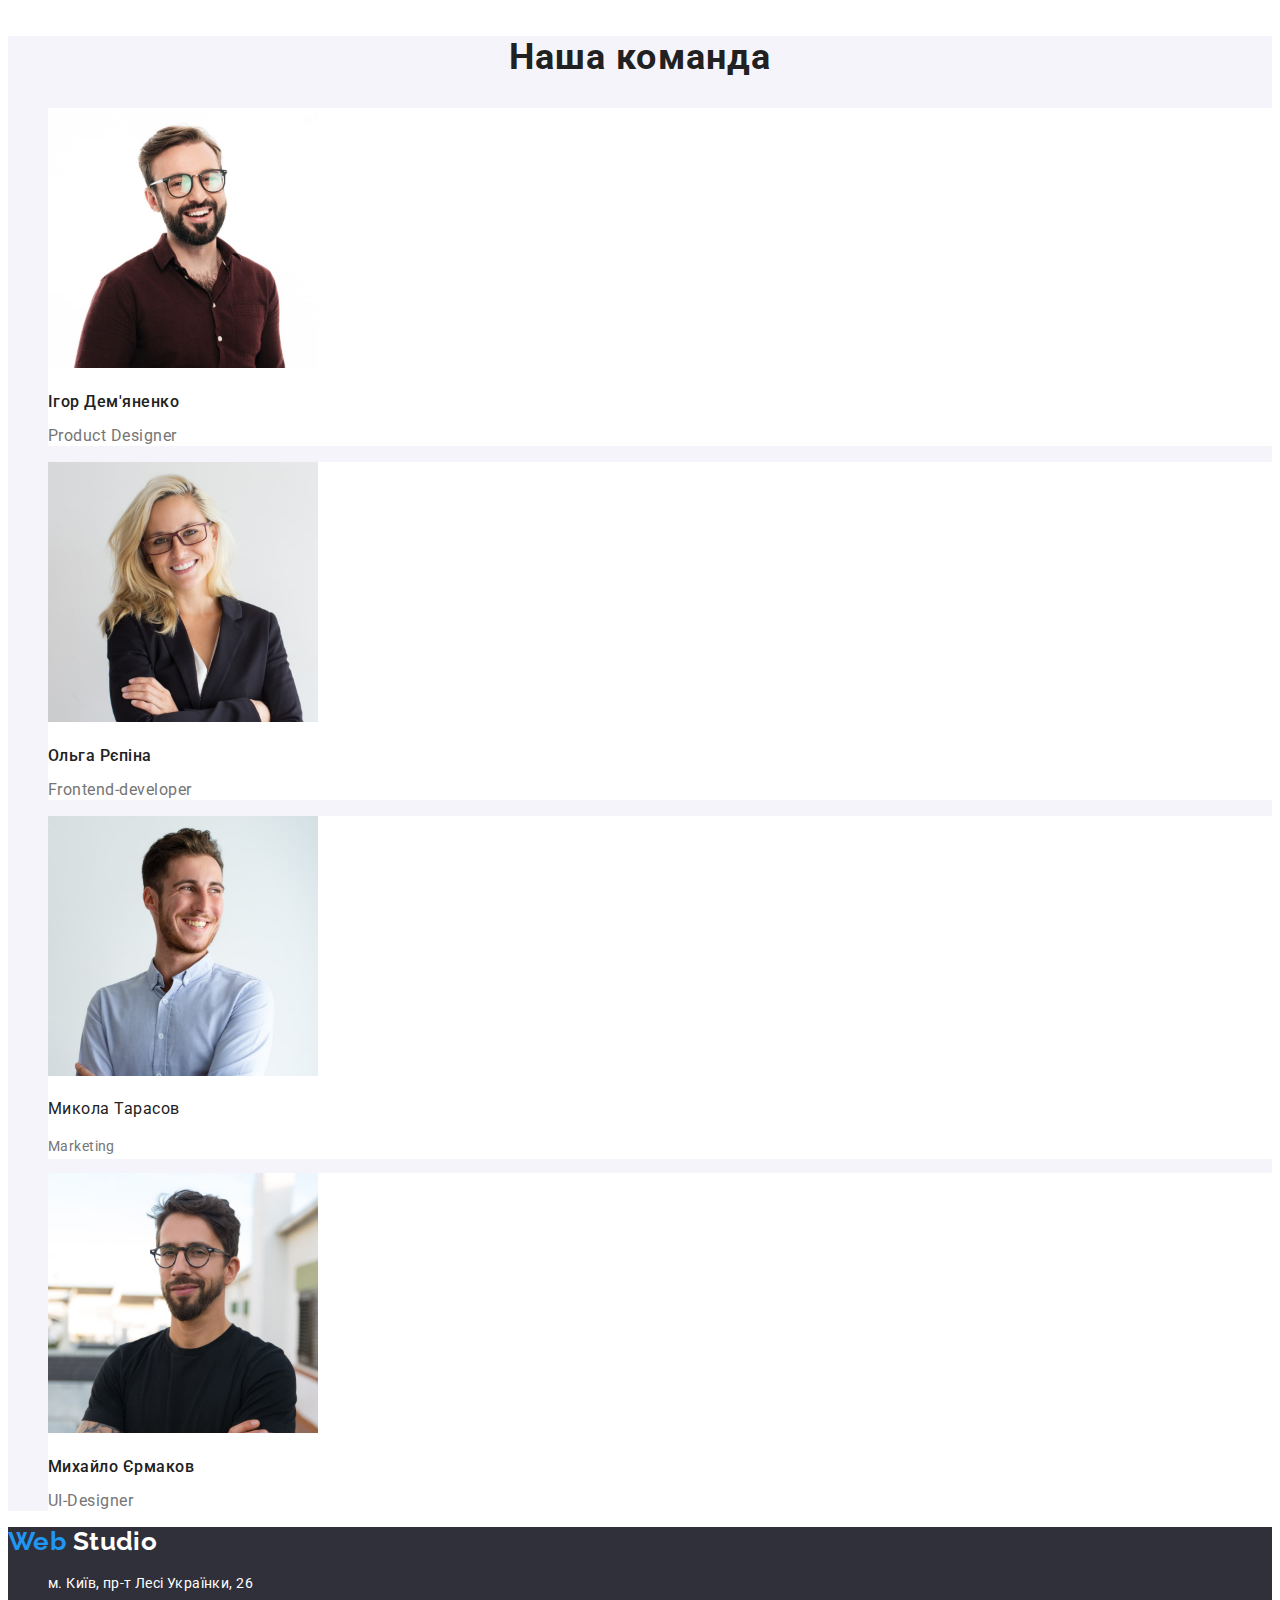
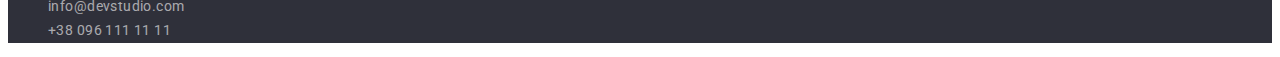
==== commit b4f606ea: "добавлена подсветка ссылки текущей страницы" ====
--- a/index.html
+++ b/index.html
@@ -24,7 +24,7 @@
           <span class="logo-studio">Studio</span>
         </a>
         <ul class="site-nav list">
-          <li><a href="./index.html" class="link">Студія</a></li>
+          <li><a href="./index.html" class="link current">Студія</a></li>
           <li><a href="./portfolio.html" class="link">Портфоліо</a></li>
           <li><a href="#" class="link">Контакти</a></li>
         </ul>
--- a/css/styles.css
+++ b/css/styles.css
@@ -47,6 +47,7 @@
   line-height: 1.14;
   letter-spacing: 0.02em;
 }
+
 .auth-nav .link {
   font-weight: 500;
   font-size: 14px;
@@ -54,6 +55,11 @@
   letter-spacing: 0.02em;
   color: #757575;
 }
+
+.site-nav .current {
+  color: var(--accent-color);
+}
+
 .site-nav .link:hover,
 .site-nav .link:focus,
 .auth-nav .link:hover,
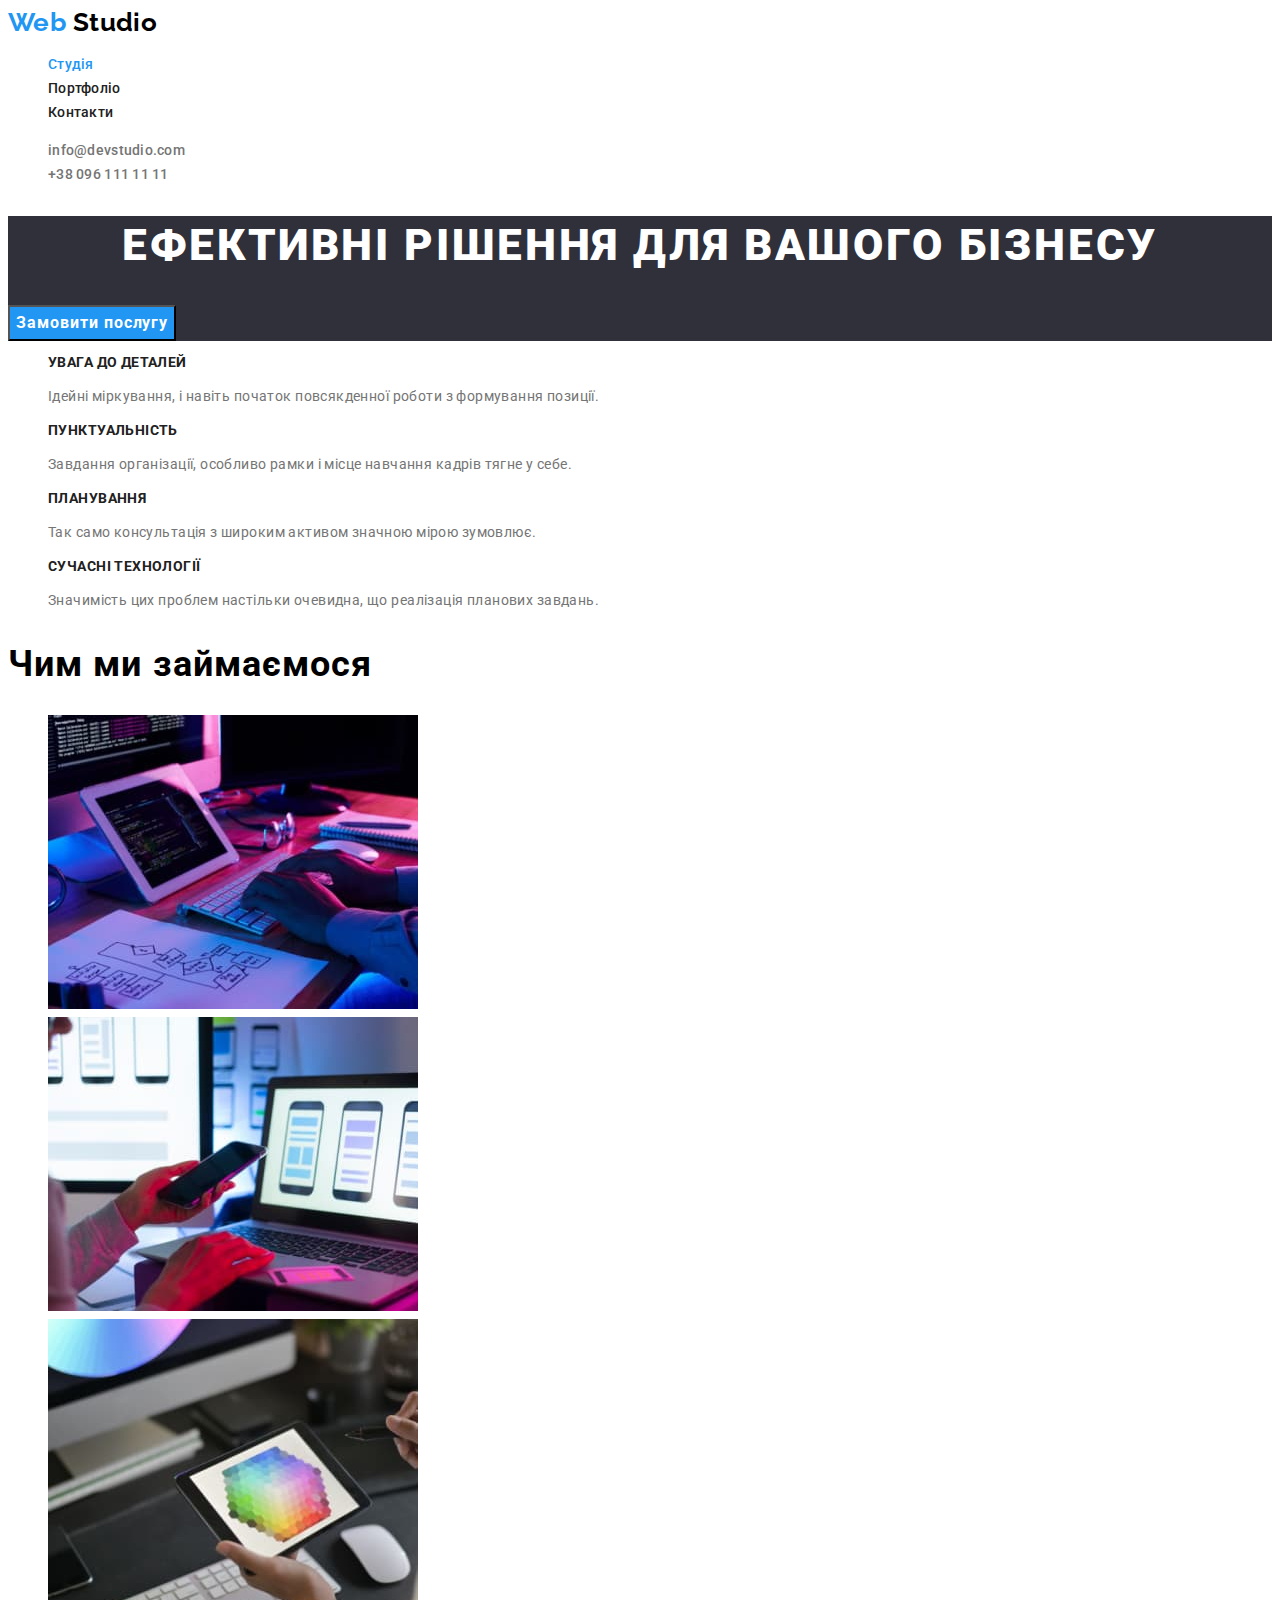
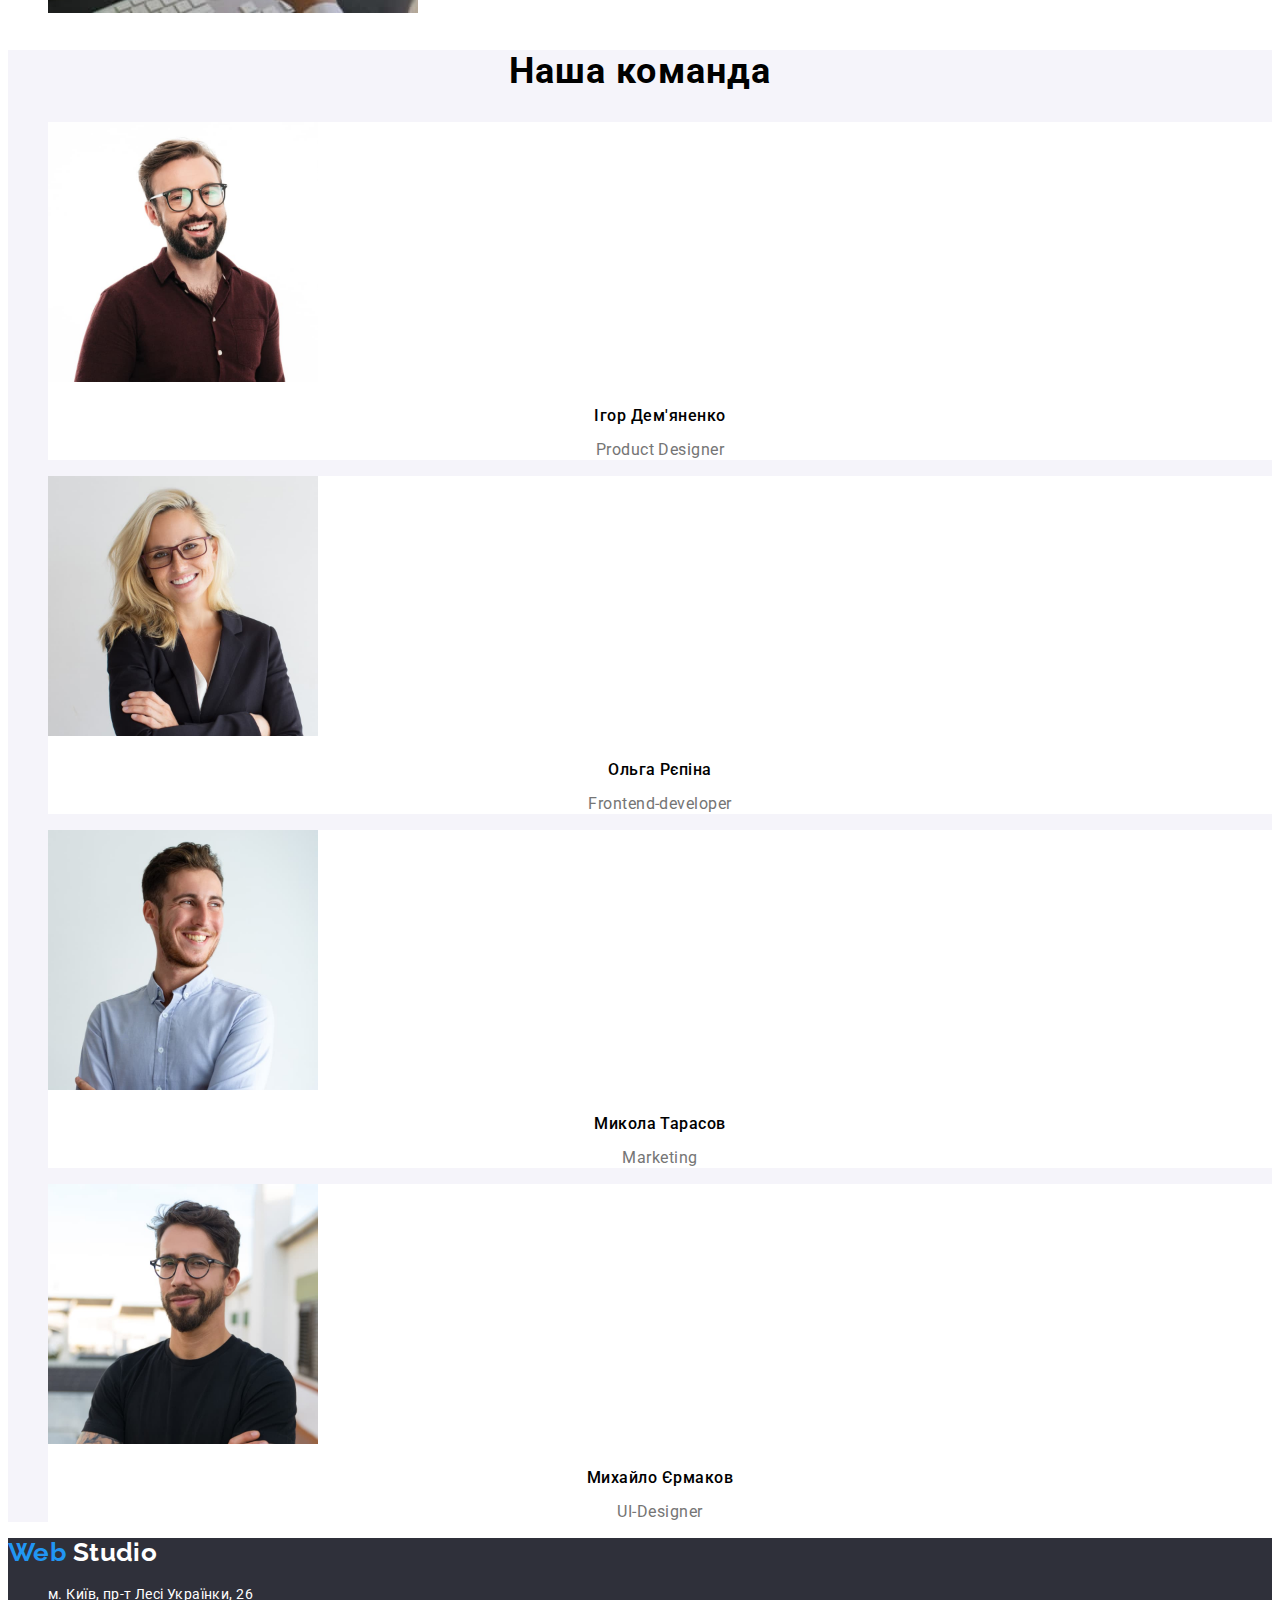
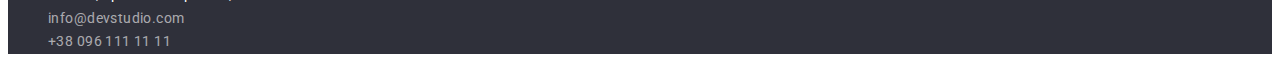
==== commit dff08191: "сгруппированы цвета и добавлены рамки карточек" ====
--- a/index.html
+++ b/index.html
@@ -150,8 +150,8 @@
               width="270"
               height="260"
             />
-            <h3 class="team-title team-paragraph" lang="en">Микола Тарасов</h3>
-            <p class="paragraph">Marketing</p>
+            <h3 class="team-title" lang="en">Микола Тарасов</h3>
+            <p class="paragraph team-paragraph">Marketing</p>
           </li>
 
           <li class="team-card">
--- a/css/styles.css
+++ b/css/styles.css
@@ -1,8 +1,5 @@
 body {
   font-family: Roboto, sans-serif;
-  background-color: #ffffff;
-  color: #212121;
-
   font-weight: 400;
   font-size: 14px;
   line-height: 1.71;
@@ -12,6 +9,13 @@
 :root {
   --background-color: #ffffff;
   --accent-color: #2196f3;
+  --basic-color: #212121;
+  --logo-color: #000000;
+  --paragraf-color: #757575;
+  --hero-footer-section-background: #2f303a;
+  --team-section-background: #f5f4fa;
+  --footer-contact-color: rgba(255, 255, 255, 0.6);
+  --work-card-border: #eeeeee;
 }
 .list {
   list-style: none;
@@ -37,11 +41,11 @@
 }
 
 .logo-studio {
-  color: #000000;
+  color: var(--logo-color);
 }
 
 .site-nav .link {
-  color: #212121;
+  color: var(--basic-color);
   font-weight: 500;
   font-size: 14px;
   line-height: 1.14;
@@ -51,9 +55,9 @@
 .auth-nav .link {
   font-weight: 500;
   font-size: 14px;
-  line-height: 16px;
+  line-height: 1.14;
   letter-spacing: 0.02em;
-  color: #757575;
+  color: var(--paragraf-color);
 }
 
 .site-nav .current {
@@ -72,14 +76,13 @@
 }
 
 .filters-button {
-  font-family: "Roboto";
-  font-style: normal;
+  font-family: inherit;
   font-weight: 500;
   font-size: 16px;
   line-height: 1.62;
   text-align: center;
   letter-spacing: 0.03em;
-  color: #212121;
+  color: var(--basic-color);
 }
 
 .filters-button:hover,
@@ -95,22 +98,14 @@
   background: var(--accent-color);
 }
 
-.auth-nav {
-  color: #757575;
-  font-weight: 500;
-  font-size: 14px;
-  line-height: 1.14;
-  letter-spacing: 0.02em;
-}
-
 .hero {
   left: 0px;
   top: 80px;
-  background: #2f303a;
+  background: var(--hero-footer-section-background);
 }
 
 .hero-title {
-  color: #ffffff;
+  color: var(--background-color);
   font-weight: 900;
   font-size: 44px;
   line-height: 1.36;
@@ -120,15 +115,16 @@
 }
 
 .hero-button {
+  font-family: inherit;
   font-weight: 700;
   font-size: 16px;
   line-height: 1.87;
-  background: #2196f3;
+  background: var(--accent-color);
   display: flex;
   align-items: center;
   text-align: center;
   letter-spacing: 0.06em;
-  color: #ffffff;
+  color: var(--background-color);
 }
 
 .visually-hidden {
@@ -157,7 +153,7 @@
   font-size: 14px;
   line-height: 1.14;
   letter-spacing: 0.03em;
-  color: #212121;
+  color: var(--basic-color);
 }
 
 .capital-letters {
@@ -165,7 +161,7 @@
 }
 
 .paragraph {
-  color: #757575;
+  color: var(--paragraf-color);
 }
 
 .products {
@@ -176,7 +172,7 @@
 }
 
 .section-team {
-  background: #f5f4fa;
+  background: var(--team-section-background);
 }
 
 .team {
@@ -188,7 +184,7 @@
 }
 
 .team-card {
-  background-color: #ffffff;
+  background-color: var(--background-color);
 }
 
 .team-title {
@@ -196,6 +192,7 @@
   font-size: 16px;
   line-height: 1.19;
   letter-spacing: 0.03em;
+  text-align: center;
 }
 
 .team-paragraph {
@@ -203,10 +200,11 @@
   font-size: 16px;
   line-height: 1.18;
   letter-spacing: 0.03em;
+  text-align: center;
 }
 
 .footer {
-  background: #2f303a;
+  background: var(--hero-footer-section-background);
 }
 
 .list-address {
@@ -215,7 +213,7 @@
 
 .logo-footer-studio,
 .footer-address {
-  color: #ffffff;
+  color: var(--background-color);
 }
 
 .footer-contact {
@@ -223,7 +221,11 @@
   font-size: 14px;
   line-height: 1.71;
   letter-spacing: 0.03em;
-  color: rgba(255, 255, 255, 0.6);
+  color: var(--footer-contact-color);
+}
+
+.work-card {
+  border: 1px var(--work-card-border) solid;
 }
 
 .portfolio-title {
@@ -231,7 +233,7 @@
   font-size: 18px;
   line-height: 2;
   letter-spacing: 0.06em;
-  color: #212121;
+  color: var(--basic-color);
 }
 
 .portfolio-paragraph {
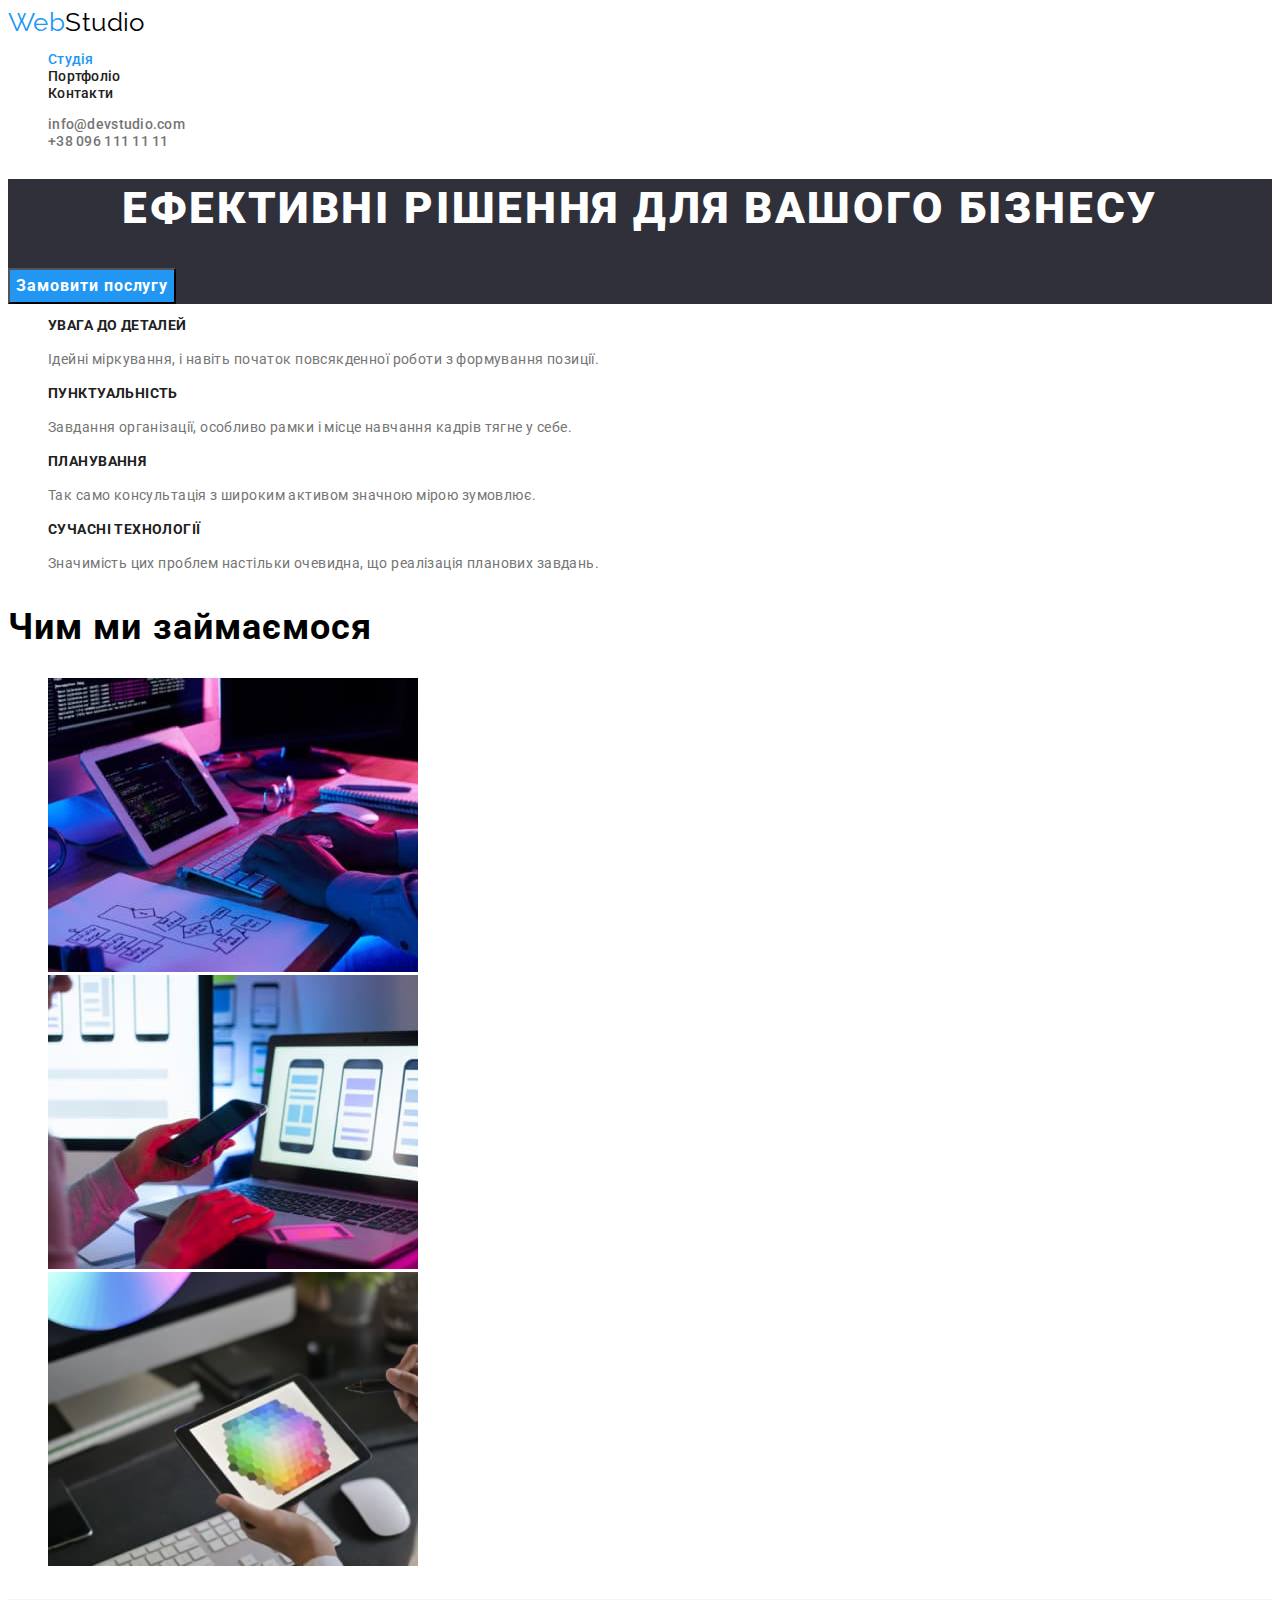
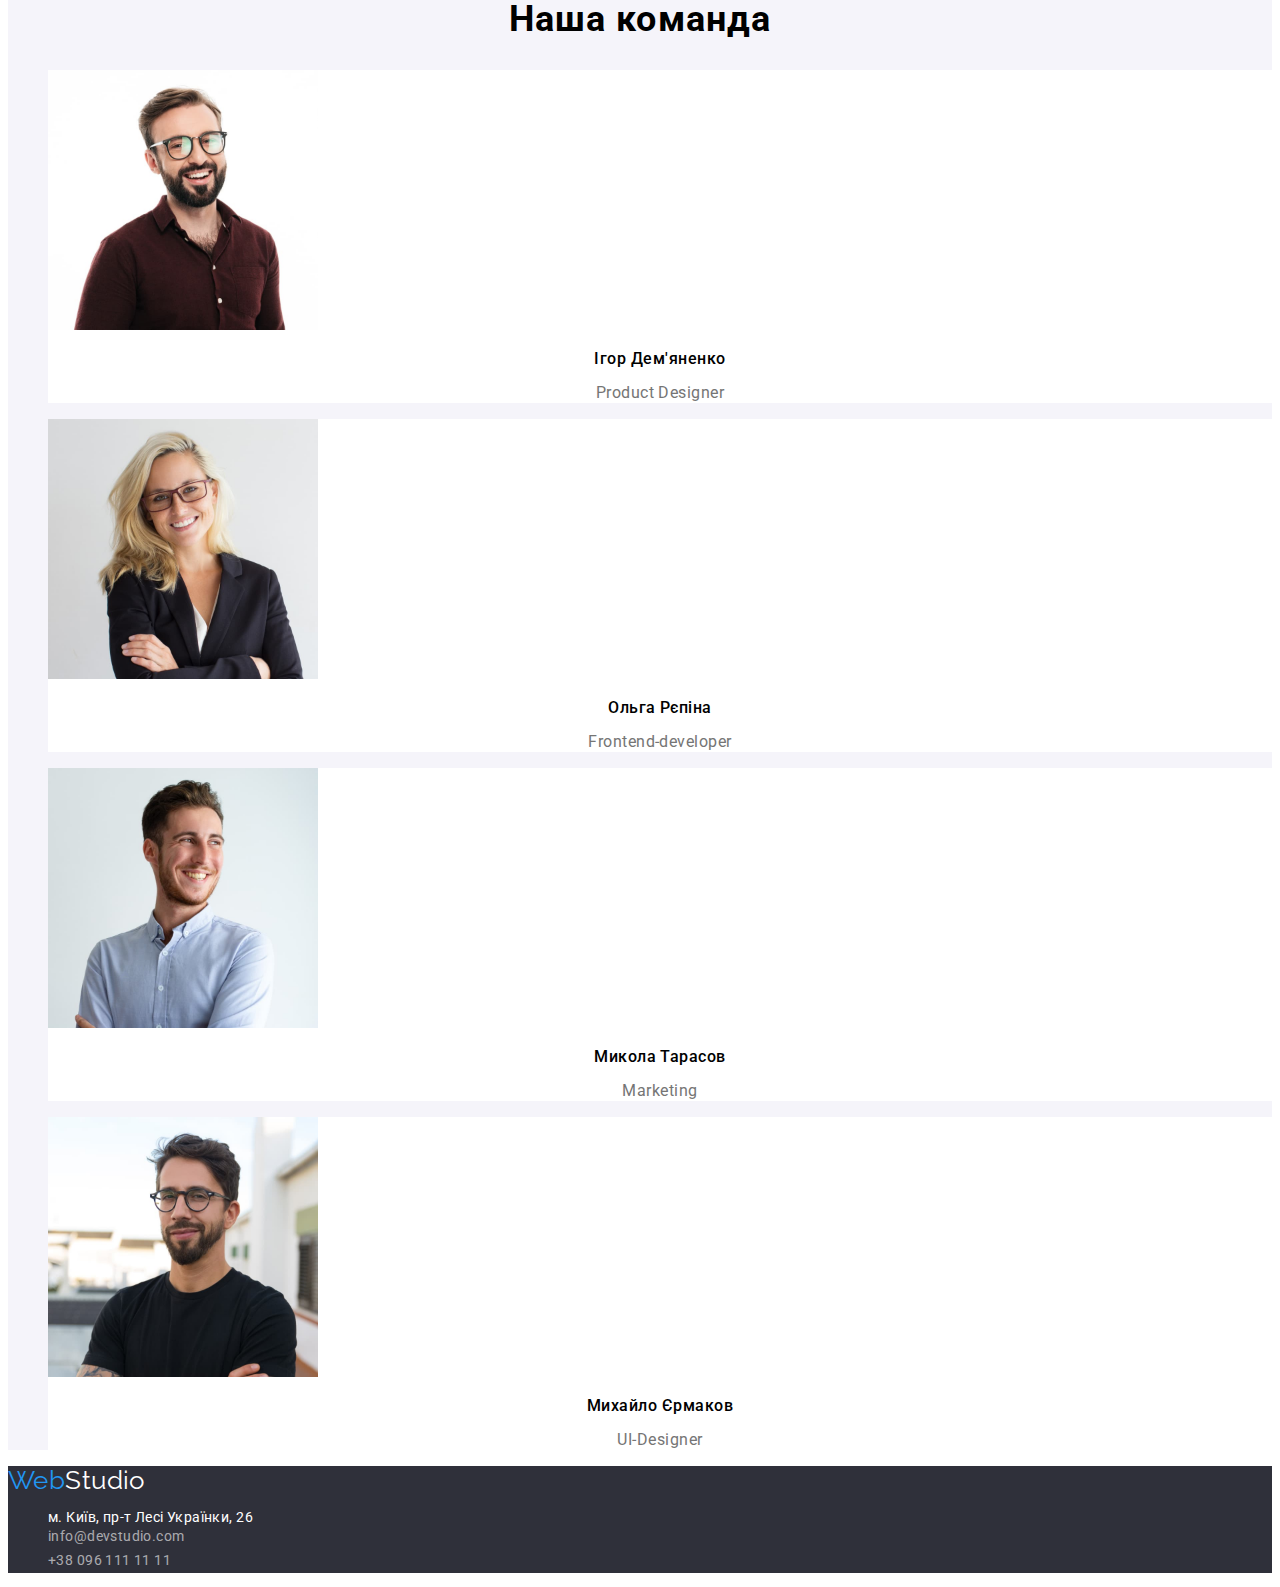
==== commit 2fdea61a: "исправил замечания от ментора" ====
--- a/index.html
+++ b/index.html
@@ -4,7 +4,7 @@
     <meta charset="UTF-8" />
     <meta http-equiv="X-UA-Compatible" content="IE=edge" />
     <meta name="viewport" content="width=device-width, initial-scale=1.0" />
-    <title>Document</title>
+    <title>WebStudio</title>
     <link rel="preconnect" href="https://fonts.googleapis.com" />
     <link rel="preconnect" href="https://fonts.gstatic.com" crossorigin />
     <link
@@ -20,8 +20,8 @@
       <!-- навигация по сайту -->
       <nav>
         <a href="./index.html" class="logo link">
-          <span class="logo-web">Web</span>
-          <span class="logo-studio">Studio</span>
+          <span class="logo-web">Web</span
+          ><span class="logo-studio">Studio</span>
         </a>
         <ul class="site-nav list">
           <li><a href="./index.html" class="link current">Студія</a></li>
@@ -44,7 +44,7 @@
       <!-- герой -->
       <section class="hero">
         <h1 class="hero-title">Ефективні рішення для вашого бізнесу</h1>
-        <button type="button" class="hero-button">Замовити послугу</button>
+        <button type="button" class="hero-button auto">Замовити послугу</button>
       </section>
 
       <!-- приимущества -->
@@ -53,7 +53,7 @@
         <ul class="list">
           <li>
             <h3 class="title-benefits capital-letters">Увага до деталей</h3>
-            <p class="paragraph">
+            <p class="description">
               Ідейні міркування, і навіть початок повсякденної роботи з
               формування позиції.
             </p>
@@ -61,7 +61,7 @@
 
           <li>
             <h3 class="title-benefits capital-letters">Пунктуальність</h3>
-            <p class="paragraph">
+            <p class="description">
               Завдання організації, особливо рамки і місце навчання кадрів тягне
               у себе.
             </p>
@@ -69,14 +69,14 @@
 
           <li>
             <h3 class="title-benefits capital-letters">Планування</h3>
-            <p class="paragraph">
+            <p class="description">
               Так само консультація з широким активом значною мірою зумовлює.
             </p>
           </li>
 
           <li>
             <h3 class="title-benefits capital-letters">Сучасні технології</h3>
-            <p class="paragraph">
+            <p class="description">
               Значимість цих проблем настільки очевидна, що реалізація планових
               завдань.
             </p>
@@ -129,7 +129,9 @@
               height="260"
             />
             <h3 class="team-title">Ігор Дем'яненко</h3>
-            <p class="paragraph team-paragraph" lang="en">Product Designer</p>
+            <p class="description team-description" lang="en">
+              Product Designer
+            </p>
           </li>
 
           <li class="team-card">
@@ -140,7 +142,9 @@
               height="260"
             />
             <h3 class="team-title">Ольга Рєпіна</h3>
-            <p class="paragraph team-paragraph" lang="en">Frontend-developer</p>
+            <p class="description team-description" lang="en">
+              Frontend-developer
+            </p>
           </li>
 
           <li class="team-card">
@@ -151,7 +155,7 @@
               height="260"
             />
             <h3 class="team-title" lang="en">Микола Тарасов</h3>
-            <p class="paragraph team-paragraph">Marketing</p>
+            <p class="description team-description">Marketing</p>
           </li>
 
           <li class="team-card">
@@ -162,7 +166,7 @@
               height="260"
             />
             <h3 class="team-title">Михайло Єрмаков</h3>
-            <p class="paragraph team-paragraph" lang="en">UI-Designer</p>
+            <p class="description team-description" lang="en">UI-Designer</p>
           </li>
         </ul>
       </section>
@@ -171,8 +175,8 @@
     <!-- подвал-футер -->
     <footer class="footer">
       <a href="./index.html" class="logo link">
-        <span class="logo-web">Web</span>
-        <span class="logo-footer-studio">Studio</span>
+        <span class="logo-web">Web</span
+        ><span class="logo-footer-studio">Studio</span>
       </a>
       <address>
         <ul class="list list-address">
--- a/css/styles.css
+++ b/css/styles.css
@@ -2,8 +2,9 @@
   font-family: Roboto, sans-serif;
   font-weight: 400;
   font-size: 14px;
-  line-height: 1.71;
-  letter-spacing: 0.03em;
+
+  letter-spacing: 0.03em;
+  background: #ffffff;
 }
 
 :root {
@@ -11,12 +12,13 @@
   --accent-color: #2196f3;
   --basic-color: #212121;
   --logo-color: #000000;
-  --paragraf-color: #757575;
+  --description-color: #757575;
   --hero-footer-section-background: #2f303a;
   --team-section-background: #f5f4fa;
   --footer-contact-color: rgba(255, 255, 255, 0.6);
-  --work-card-border: #eeeeee;
-}
+}
+
+/* перебивка стилей */
 .list {
   list-style: none;
 }
@@ -25,13 +27,11 @@
   text-decoration: none;
 }
 
-.accent {
-  color: var(--accent-color);
-}
-
+/* <!-- шапка-хедер --> */
+/* логотип */
 .logo {
   font-family: Raleway;
-  font-weight: 700;
+
   font-size: 26px;
   line-height: 1.11;
 }
@@ -44,35 +44,48 @@
   color: var(--logo-color);
 }
 
+/* навигация сайта и контакты */
 .site-nav .link {
   color: var(--basic-color);
   font-weight: 500;
-  font-size: 14px;
+
   line-height: 1.14;
   letter-spacing: 0.02em;
 }
 
 .auth-nav .link {
   font-weight: 500;
-  font-size: 14px;
+
   line-height: 1.14;
   letter-spacing: 0.02em;
-  color: var(--paragraf-color);
+  color: var(--description-color);
 }
 
 .site-nav .current {
   color: var(--accent-color);
 }
 
+/* общие эфекты ховера и фокуса. кнопки */
 .site-nav .link:hover,
 .site-nav .link:focus,
 .auth-nav .link:hover,
 .auth-nav .link:focus,
-.footer-address:hover,
 .footer-contact:hover,
-.footer-address:focus,
 .footer-contact:focus {
   color: var(--accent-color);
+}
+
+.hero-button {
+  font-family: inherit;
+  font-weight: 700;
+  font-size: 16px;
+  line-height: 1.87;
+  background: var(--accent-color);
+  display: flex;
+  align-items: center;
+  text-align: center;
+  letter-spacing: 0.06em;
+  color: var(--background-color);
 }
 
 .filters-button {
@@ -98,6 +111,7 @@
   background: var(--accent-color);
 }
 
+/* <!-- герой --> */
 .hero {
   left: 0px;
   top: 80px;
@@ -114,19 +128,8 @@
   text-transform: uppercase;
 }
 
-.hero-button {
-  font-family: inherit;
-  font-weight: 700;
-  font-size: 16px;
-  line-height: 1.87;
-  background: var(--accent-color);
-  display: flex;
-  align-items: center;
-  text-align: center;
-  letter-spacing: 0.06em;
-  color: var(--background-color);
-}
-
+/* <!-- приимущества --> */
+/* общее скрытие заголовков */
 .visually-hidden {
   position: absolute;
   white-space: nowrap;
@@ -140,19 +143,10 @@
   margin: -1px;
 }
 
-.visually-hidden {
-  font-weight: 700;
+.title-benefits {
   font-size: 14px;
   line-height: 1.14;
   letter-spacing: 0.03em;
-  text-transform: uppercase;
-}
-
-.title-benefits {
-  font-weight: 700;
-  font-size: 14px;
-  line-height: 1.14;
-  letter-spacing: 0.03em;
   color: var(--basic-color);
 }
 
@@ -160,25 +154,26 @@
   text-transform: uppercase;
 }
 
-.paragraph {
-  color: var(--paragraf-color);
-}
-
+.description {
+  line-height: 1.71;
+  color: var(--description-color);
+}
+
+/* <!-- продукция --> */
 .products {
-  font-weight: 700;
   font-size: 36px;
   line-height: 1.17;
   letter-spacing: 0.03em;
 }
 
+/* <!-- команда --> */
 .section-team {
   background: var(--team-section-background);
 }
 
 .team {
-  font-weight: 700;
   font-size: 36px;
-  line-height: 42px;
+  line-height: 1.16;
   text-align: center;
   letter-spacing: 0.03em;
 }
@@ -195,14 +190,14 @@
   text-align: center;
 }
 
-.team-paragraph {
-  font-weight: 400;
+.team-description {
   font-size: 16px;
   line-height: 1.18;
   letter-spacing: 0.03em;
   text-align: center;
 }
 
+/* <!-- подвал-футер --> */
 .footer {
   background: var(--hero-footer-section-background);
 }
@@ -217,27 +212,22 @@
 }
 
 .footer-contact {
-  font-weight: 400;
   font-size: 14px;
   line-height: 1.71;
   letter-spacing: 0.03em;
   color: var(--footer-contact-color);
 }
 
-.work-card {
-  border: 1px var(--work-card-border) solid;
-}
+/* <!-- карточки робот --> */
 
 .portfolio-title {
-  font-weight: 700;
   font-size: 18px;
   line-height: 2;
   letter-spacing: 0.06em;
   color: var(--basic-color);
 }
 
-.portfolio-paragraph {
-  font-weight: 400;
+.portfolio-description {
   font-size: 16px;
   line-height: 1.88;
   letter-spacing: 0.03em;
